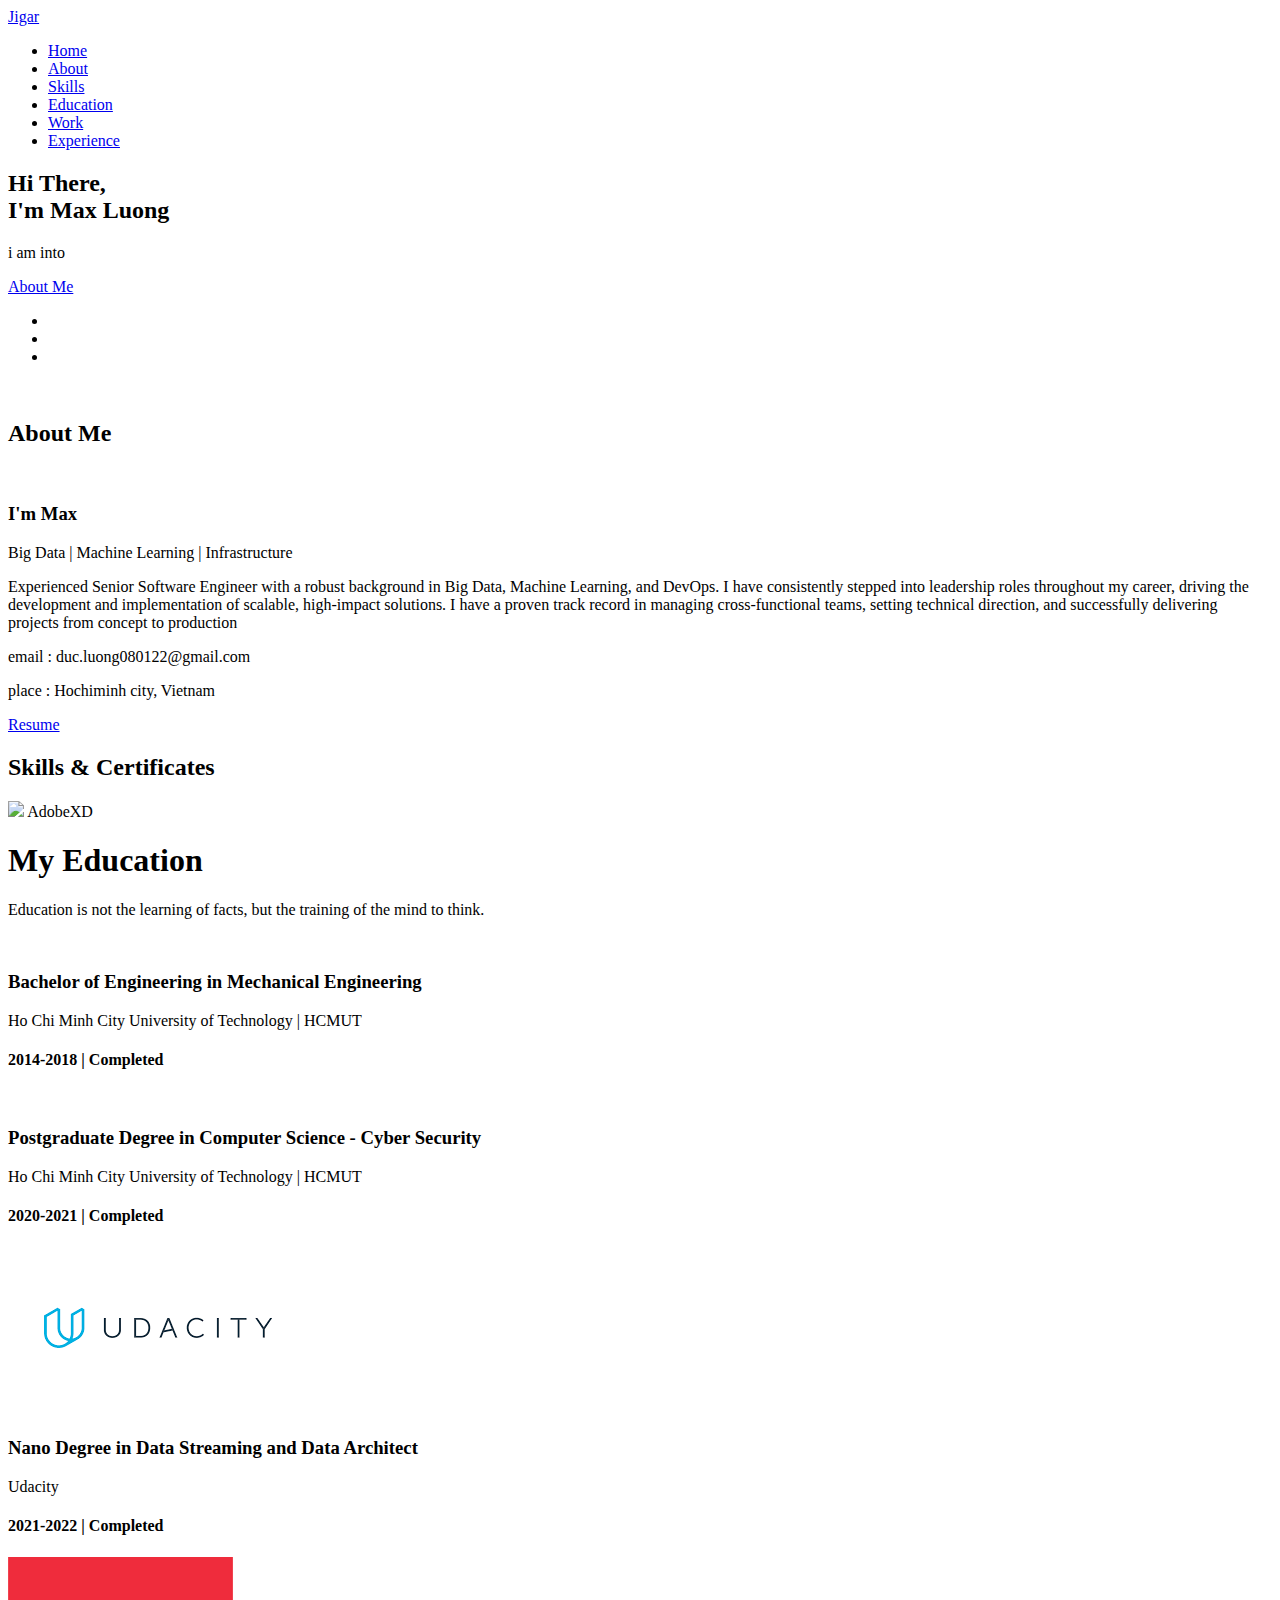
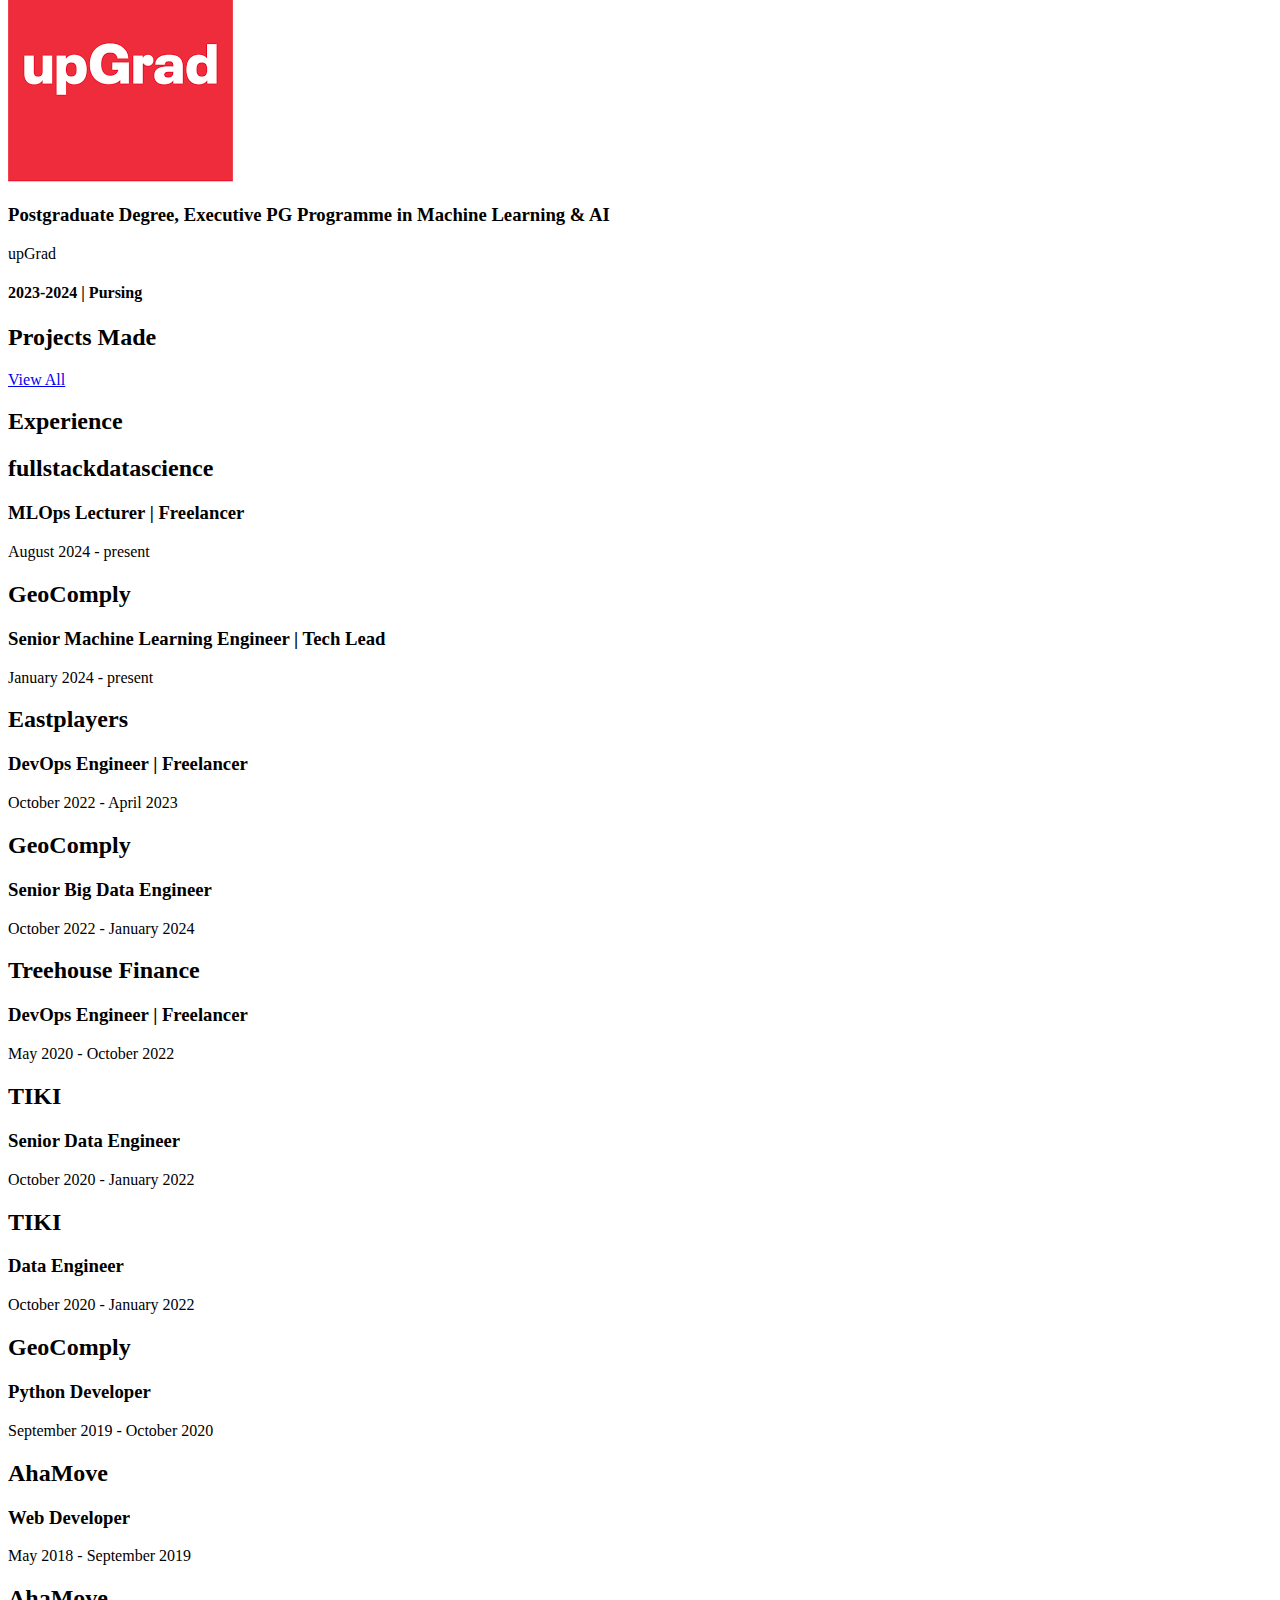
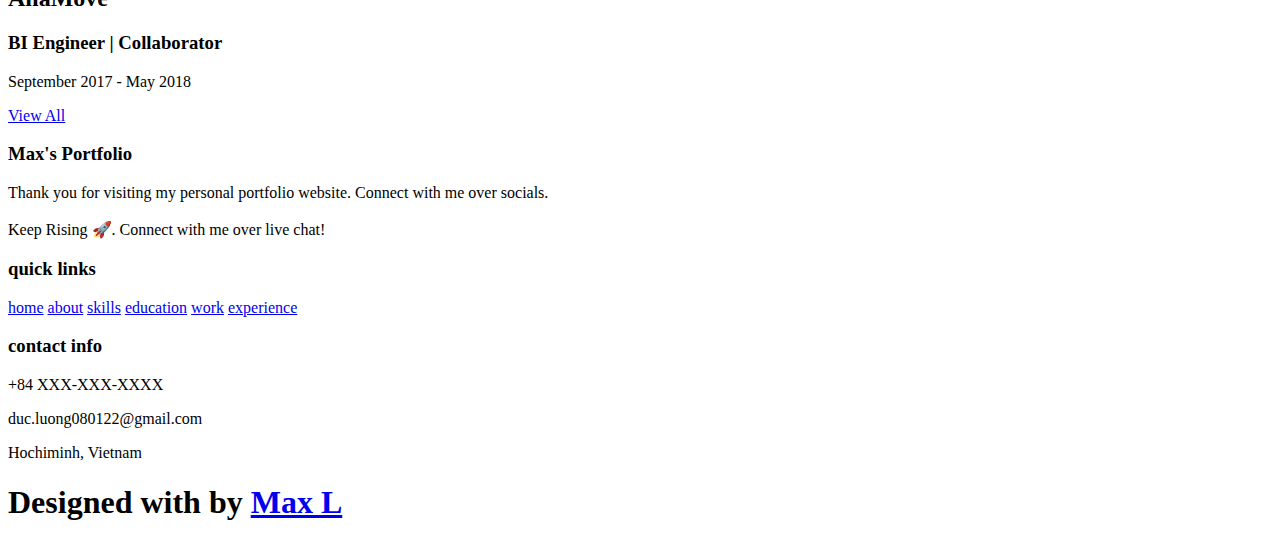
==== index.html @ b05d60e7 "updated projects" ====
<!DOCTYPE html>
<html lang="en">
<head>
    <meta charset="UTF-8">
    <meta http-equiv="X-UA-Compatible" content="IE=edge">
    <meta name="viewport" content="width=device-width, initial-scale=1.0">
    <meta name="keywords" content="max sable, portfolio, max, big data, personal portfolio lifecodes, portfolio design, portfolio website, personal portfolio" />
    <meta name="description" content="Welcome to Max's Portfolio. Senior/Technical Lead in Big Data, Machine Learning and DevOps" />
    <!-- Custom CSS -->
    <link rel="stylesheet" href="./assets/css/style.css">
    <!-- Font Awesome -->
    <link rel="stylesheet" href="https://cdnjs.cloudflare.com/ajax/libs/font-awesome/5.15.3/css/all.min.css" integrity="sha512-iBBXm8fW90+nuLcSKlbmrPcLa0OT92xO1BIsZ+ywDWZCvqsWgccV3gFoRBv0z+8dLJgyAHIhR35VZc2oM/gI1w==" crossorigin="anonymous" referrerpolicy="no-referrer" />
    <!-- Favicon -->
    <link id='favicon' rel="shortcut icon" href="./assets/images/favicon.png" type="image/x-png">
    <title>Portfolio | Duc Luong (Max)</title>
</head>
<body oncontextmenu="return false">

<!-- pre loader -->
<!-- <div class="loader-container">
  <img draggable="false" src="./assets/images/preloader.gif" alt="">
</div> -->

<!-- navbar starts -->
<header>
        <a href="/" class="logo"><i class="fab fa-node-js"></i> Jigar</a>

        <div id="menu" class="fas fa-bars"></div>
        <nav class="navbar">
            <ul>
            <li><a class="active" href="#home">Home</a></li>
            <li><a href="#about">About</a></li>
            <li><a href="#skills">Skills</a></li>
            <li><a href="#education">Education</a></li>
            <li><a href="#work">Work</a></li>
            <!-- <li><a href="#work">Life</a></li> -->
            <li><a href="#experience">Experience</a></li>
            <!-- <li><a href="#contact">Contact</a></li> -->
            </ul>
        </nav>
</header>
<!-- navbar ends -->


<!-- hero section starts -->
<section class="home" id="home">
    <div id="particles-js"></div>

    <div class="content">
    <h2>Hi There,<br/> I'm Max <span>Luong</span></h2>
    <p>i am into <span class="typing-text"></span></p>
    <a href="#about" class="btn"><span>About Me</span>
      <i class="fas fa-arrow-circle-down"></i>
    </a>
    <div class="socials">
        <ul class="social-icons">
          <li><a class="linkedin" aria-label="LinkedIn" href="https://www.linkedin.com/in/max-luong/" target="_blank"><i class="fab fa-linkedin"></i></a></li> 
          <li><a class="github" aria-label="GitHub" href="https://github.com/irish-luong" target="_blank"><i class="fab fa-github"></i></a></li>
          <li><a class="telegram" aria-label="Telegram" href="https://t.me/duclmq" target="_blank"><i class="fab fa-telegram-plane"></i></a></li>
        </ul>
      </div>
    </div>
<div class="image">
    <img draggable="false" class="tilt" src="./assets/images/hero.webp" alt="">
</div>
</section>
<!-- hero section ends -->


<!-- about section starts -->
<section class="about" id="about">
    <h2 class="heading"><i class="fas fa-user-alt"></i> About <span>Me</span></h2>
    
    <div class="row">

    <div class="image">
        <img draggable="true" class="tilt" src="./assets/images/profile.jpg" alt="">
    </div>
    <div class="content">
        <h3>I'm Max</h3>
        <span class="tag">Big Data | Machine Learning | Infrastructure</span>
        
        <p>Experienced Senior Software Engineer with a robust background in Big Data, Machine Learning, and DevOps. 
          I have consistently stepped into leadership roles throughout my career, driving the development and implementation of scalable, 
          high-impact solutions. I have a proven track record in managing cross-functional teams, 
          setting technical direction, and successfully delivering projects from concept to production </p>
        <div class="box-container">
            <!-- <div class="box">
              <p><span> age: </span> 20</p>
              <p><span> phone : </span> +91 XXX-XXX-XXXX</p>
            </div> -->
            <div class="box">
              <p><span> email : </span> duc.luong080122@gmail.com</p>
              <p><span> place : </span> Hochiminh city, Vietnam</p>
            </div>
        </div>
        
        <div class="resumebtn">
            <a href="https://drive.google.com/file/d/1rZiXl562q7aVyk1kJ2nO85YBAq8ixTiw/view" target="_blank" class="btn"><span>Resume</span>
                <i class="fas fa-chevron-right"></i>
            </a>
        </div>

    </div>
    </div>
</section>
<!-- about section ends -->

<!-- skills section starts -->
<section class="skills" id="skills">

    <h2 class="heading"><i class="fas fa-laptop-code"></i> Skills & <span>Certificates</span></h2>

    <div class="container">
          <div class="row" id="skillsContainer">

            <div class="bar">
              <div class="info">
                <img src="https://img.icons8.com/?size=100&id=44442&format=png&color=000000"/>
                <span>AdobeXD</span>
              </div>
            </div>

      </div>
</div>
</section>
<!-- skills section ends -->


<!-- education section starts -->
<section class="education" id="education">

  <h1 class="heading"><i class="fas fa-graduation-cap"></i> My <span>Education</span></h1>

    <p class="qoute">Education is not the learning of facts, but the training of the mind to think.</p>

    <div class="box-container">

    <div class="box">
        <div class="image">
        <img draggable="false" src="./assets/images/educat/hcmut.jpg" alt="">
        </div>
        <div class="content">
        <h3>Bachelor of Engineering in Mechanical Engineering</h3>
        <p>Ho Chi Minh City University of Technology | HCMUT</p>
        <h4>2014-2018 | Completed</h4>
        </div>
    </div>

    <div class="box">
      <div class="image">
      <img draggable="false" src="./assets/images/educat/hcmut.jpg" alt="">
      </div>
      <div class="content">
      <h3>Postgraduate Degree in Computer Science - Cyber Security</h3>
      <p>Ho Chi Minh City University of Technology | HCMUT</p>
      <h4>2020-2021 | Completed</h4>
      </div>
    </div>

    <div class="box">
      <div class="image">
      <img draggable="false" src="./assets/images/educat/udacity.png" alt="">
      </div>
      <div class="content">
      <h3>Nano Degree in Data Streaming and Data Architect</h3>
      <p> Udacity</p>
      <h4>2021-2022 | Completed</h4>
      </div>
    </div>

    <div class="box">
      <div class="image">
      <img draggable="false" src="./assets/images/educat/upgrad.png" alt="">
      </div>
      <div class="content">
      <h3>Postgraduate Degree, Executive PG Programme in Machine Learning & AI</h3>
      <p>upGrad</p>
      <h4>2023-2024 | Pursing</h4>
      </div>
    </div>

</div>
</section>
<!-- education section ends -->


<!-- work project section starts -->
<section class="work" id="work">

  <h2 class="heading"><i class="fas fa-laptop-code"></i> Projects <span>Made</span></h2>

  <div class="box-container">

    <!-- <div class="box tilt">
      <img draggable="false" src="./assets/images/projects/portfolio1.PNG" alt="" />
      <div class="content">
        <div class="tag">
        <h3>Portfolio Website</h3>
        </div>
        <div class="desc">
          <p>Personal portfolio website. Don't need much info about it, just scroll down. You're here only!</p>
          <div class="btns">
            <a href="#" class="btn" target="_blank"><i class="fas fa-eye"></i> View</a>
            <a href="https://github.com/jigar-sable/Portfolio-Website" class="btn" target="_blank">Code <i class="fas fa-code"></i></a>
          </div>
        </div>
      </div>
    </div> -->

</div>

<div class="viewall">
  <a href="/projects" class="btn"><span>View All</span>
    <i class="fas fa-arrow-right"></i>
</a>
</div>

</section>
<!-- work project section ends -->

<!-- experience section starts -->
<section class="experience" id="experience">

  <h2 class="heading"><i class="fas fa-briefcase"></i> Experience </h2>

  <div class="timeline">

    <div class="container right">
       
      <div class="content">
        <div class="tag">
          <h2>fullstackdatascience</h2>
        </div>
        <div class="desc">
            <h3>MLOps Lecturer | Freelancer</h3>
            <p>August 2024 - present</p>
        </div>
        <div class="tag">
          <h2>GeoComply</h2>
        </div>
        <div class="desc">
            <h3>Senior Machine Learning Engineer | Tech Lead</h3>
            <p>January 2024 - present</p>
        </div>
      </div>
    </div>

    <div class="container left">
      <div class="content">
        <div class="tag">
          <h2>Eastplayers</h2>
        </div>
        <div class="desc">
            <h3>DevOps Engineer | Freelancer</h3>
            <p>October 2022 - April 2023</p>
        </div>
        <div class="tag">
          <h2>GeoComply</h2>
        </div>
        <div class="desc">
            <h3>Senior Big Data Engineer</h3>
            <p>October 2022 - January 2024</p>
        </div>
      </div>
    </div>

    <div class="container right">
      <div class="content">
        <div class="tag">
          <h2>Treehouse Finance</h2>
        </div>
        <div class="desc">
            <h3>DevOps Engineer | Freelancer</h3>
            <p>May 2020 - October 2022</p>
        </div>
        <div class="tag">
          <h2>TIKI</h2>
        </div>
        <div class="desc">
            <h3>Senior Data Engineer</h3>
            <p>October 2020 - January 2022</p>
        </div>
      </div>
    </div>

    <div class="container right">
      <div class="content">
        <div class="tag">
          <h2>TIKI</h2>
        </div>
        <div class="desc">
            <h3>Data Engineer</h3>
            <p>October 2020 - January 2022</p>
        </div>
      </div>
    </div>

    <div class="container left">
      <div class="content">
        <div class="tag">
          <h2>GeoComply</h2>
        </div>
        <div class="desc">
            <h3>Python Developer</h3>
            <p>September 2019 - October 2020</p>
        </div>
      </div>
    </div>

    <div class="container right">
      <div class="content">
        <div class="tag">
          <h2>AhaMove</h2>
        </div>
        <div class="desc">
            <h3>Web Developer</h3>
            <p>May 2018 - September 2019</p>
        </div>
      </div>
    </div>

    <div class="container left">
      <div class="content">
        <div class="tag">
          <h2>AhaMove</h2>
        </div>
        <div class="desc">
            <h3>BI Engineer | Collaborator</h3>
            <p>September 2017 - May 2018</p>
        </div>
      </div>
    </div>
  </div>

  <div class="morebtn">
    <a href="https://www.linkedin.com/in/max-luong/details/experience/" class="btn"><span>View All</span>
      <i class="fas fa-arrow-right"></i>
  </a>
  </div>

</div>

</section>
<!-- experience section ends -->

<!-- contact section starts -->
<!-- <section class="contact" id="contact">
  
  <h2 class="heading"><i class="fas fa-headset"></i> Get in <span>Touch</span></h2>

  <div class="container">
    <div class="content">
      <div class="image-box">
        <img draggable="false" src="./assets/images/contact1.png" alt="">
      </div>
    <form id="contact-form">
      
      <div class="form-group">
        <div class="field">
          <input type="text" name="name" placeholder="Name" required>
          <i class='fas fa-user'></i>
        </div>
        <div class="field">
          <input type="text" name="email" placeholder="Email" required>
          <i class='fas fa-envelope'></i>
        </div>
        <div class="field">
          <input type="text" name="phone" placeholder="Phone">
          <i class='fas fa-phone-alt'></i>
        </div>
        <div class="message">
        <textarea placeholder="Message" name="message" required></textarea>
        <i class="fas fa-comment-dots"></i>
        </div>
        </div>
      <div class="button-area">
        <button type="submit">
          Submit <i class="fa fa-paper-plane"></i></button>
      </div>
    </form>
  </div>
  </div>
</section> -->
<!-- contact section ends -->


<!-- footer section starts -->
<section class="footer">

  <div class="box-container">

      <div class="box">
          <h3>Max's Portfolio</h3>
          <p>Thank you for visiting my personal portfolio website. Connect with me over socials. <br/> <br/> Keep Rising 🚀. Connect with me over live chat!</p>
      </div>

      <div class="box">
          <h3>quick links</h3>
          <a href="#home"><i class="fas fa-chevron-circle-right"></i> home</a>
          <a href="#about"><i class="fas fa-chevron-circle-right"></i> about</a>
          <a href="#skills"><i class="fas fa-chevron-circle-right"></i> skills</a>
          <a href="#education"><i class="fas fa-chevron-circle-right"></i> education</a>
          <a href="#work"><i class="fas fa-chevron-circle-right"></i> work</a>
          <a href="#experience"><i class="fas fa-chevron-circle-right"></i> experience</a>
      </div>
      <div class="box">
          <h3>contact info</h3>
          <p> <i class="fas fa-phone"></i>+84 XXX-XXX-XXXX</p>
          <p> <i class="fas fa-envelope"></i>duc.luong080122@gmail.com</p>
          <p> <i class="fas fa-map-marked-alt"></i>Hochiminh, Vietnam</p>
          <div class="share">

              <a href="https://www.linkedin.com/in/max-luong/" class="fab fa-linkedin" aria-label="LinkedIn" target="_blank"></a>
              <a href="https://github.com/irish-luong" class="fab fa-github" aria-label="GitHub" target="_blank"></a>
              <a href="mailto:duc.luong080122@gmail.com" class="fas fa-envelope" aria-label="Mail" target="_blank"></a>
              <a href="https://t.me/duclmq" class="fab fa-telegram-plane" aria-label="Telegram" target="_blank"></a>
          </div>
      </div>
  </div>

  <h1 class="credit">Designed with <i class="fa fa-heart pulse"></i> by <a href="https://www.linkedin.com/in/jigar-sable"> Max L</a></h1>

</section>
<!-- footer section ends -->


<!-- scroll top btn -->
<a href="#home" aria-label="ScrollTop" class="fas fa-angle-up" id="scroll-top"></a>
<!-- scroll back to top -->


<!-- ==== ALL MAJOR JAVASCRIPT CDNS STARTS ==== -->
<!-- jquery cdn -->
<script src="https://cdnjs.cloudflare.com/ajax/libs/jquery/3.6.0/jquery.min.js" integrity="sha512-894YE6QWD5I59HgZOGReFYm4dnWc1Qt5NtvYSaNcOP+u1T9qYdvdihz0PPSiiqn/+/3e7Jo4EaG7TubfWGUrMQ==" crossorigin="anonymous" referrerpolicy="no-referrer"></script>

<!-- typed.js cdn -->
<script src="https://cdnjs.cloudflare.com/ajax/libs/typed.js/2.0.5/typed.min.js" integrity="sha512-1KbKusm/hAtkX5FScVR5G36wodIMnVd/aP04af06iyQTkD17szAMGNmxfNH+tEuFp3Og/P5G32L1qEC47CZbUQ==" crossorigin="anonymous" referrerpolicy="no-referrer"></script>

<!-- particle.js links -->
<script src="./assets/js/particles.min.js"></script>
<script src="./assets/js/app.js"></script>

<!-- vanilla tilt.js links -->
<script src="https://cdnjs.cloudflare.com/ajax/libs/vanilla-tilt/1.7.0/vanilla-tilt.min.js" integrity="sha512-SttpKhJqONuBVxbRcuH0wezjuX+BoFoli0yPsnrAADcHsQMW8rkR84ItFHGIkPvhnlRnE2FaifDOUw+EltbuHg==" crossorigin="anonymous" referrerpolicy="no-referrer"></script>

<!-- scroll reveal anim -->
<script src="https://unpkg.com/scrollreveal"></script>

<script
      type="text/javascript"
      src="https://cdn.jsdelivr.net/npm/emailjs-com@3/dist/email.min.js"
    ></script>

<!-- ==== ALL MAJOR JAVASCRIPT CDNS ENDS ==== -->

<script src="./assets/js/script.js"></script>

</body>
</html>
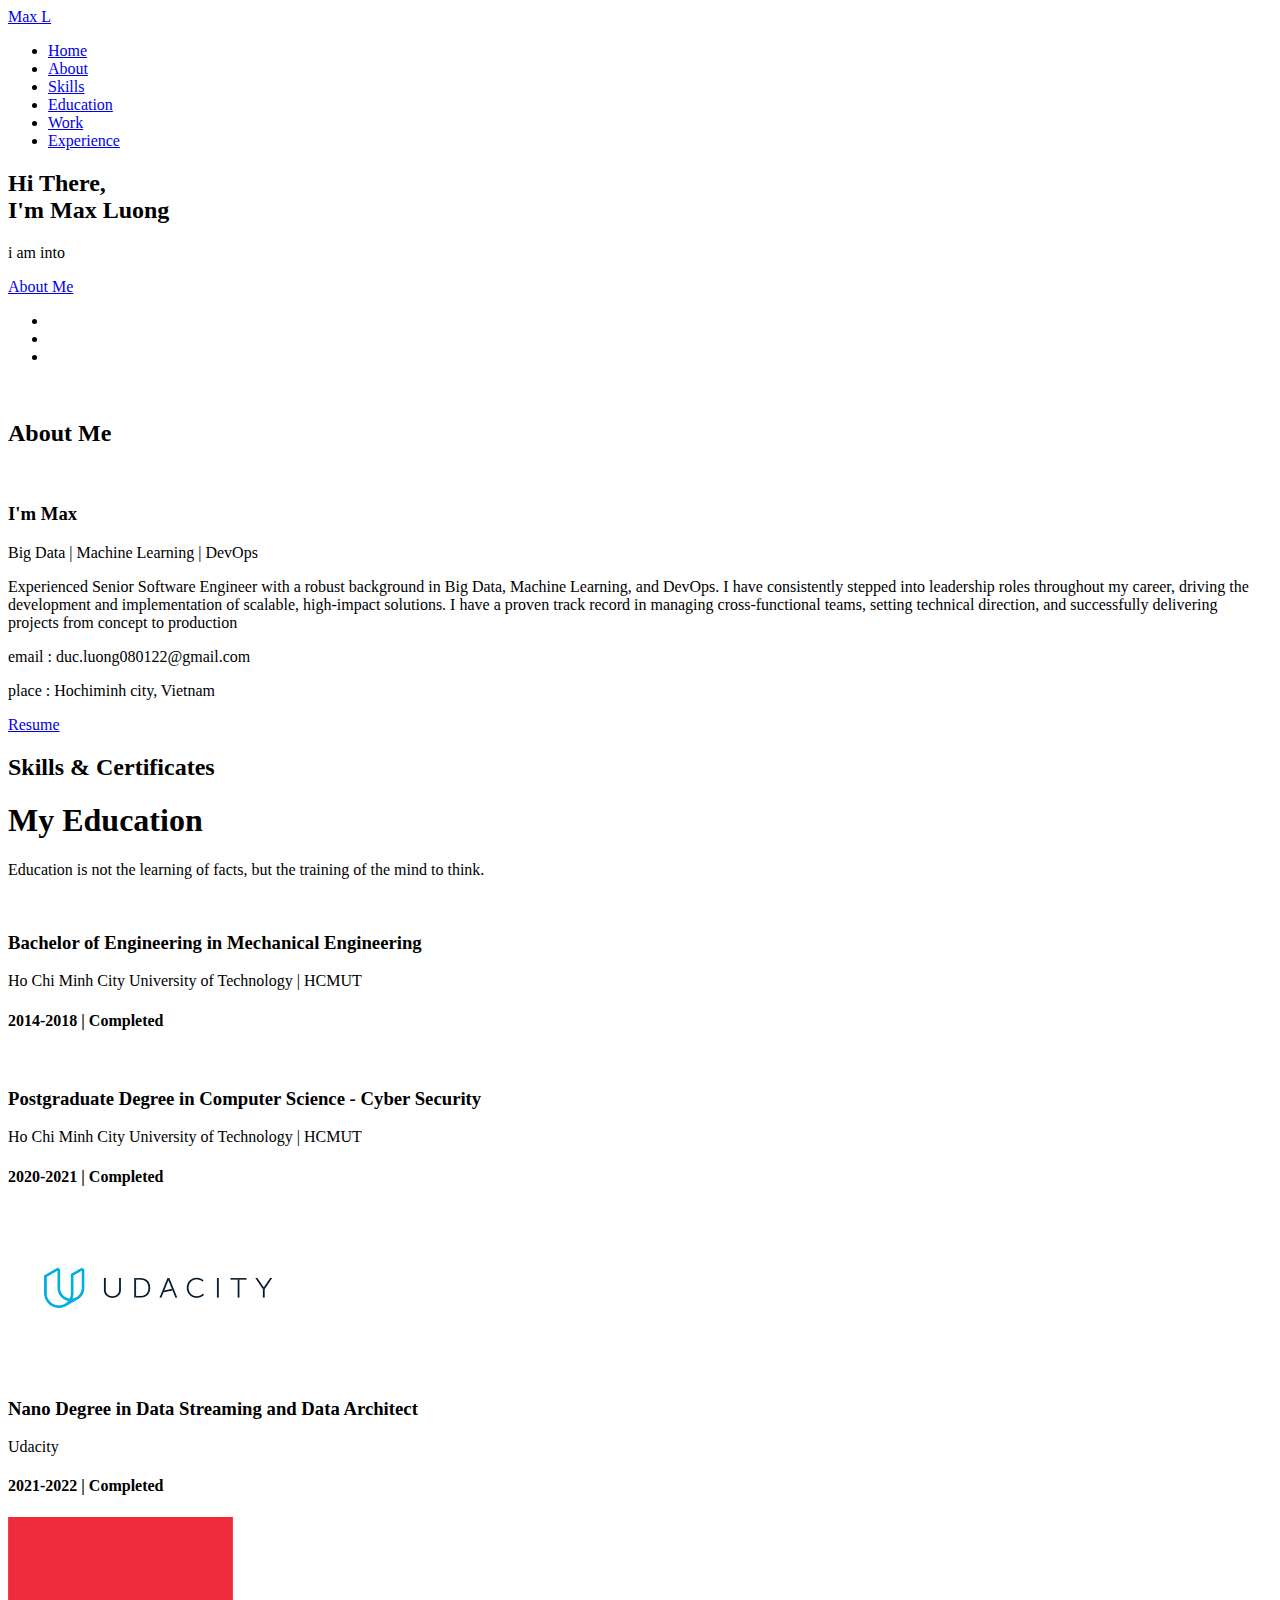
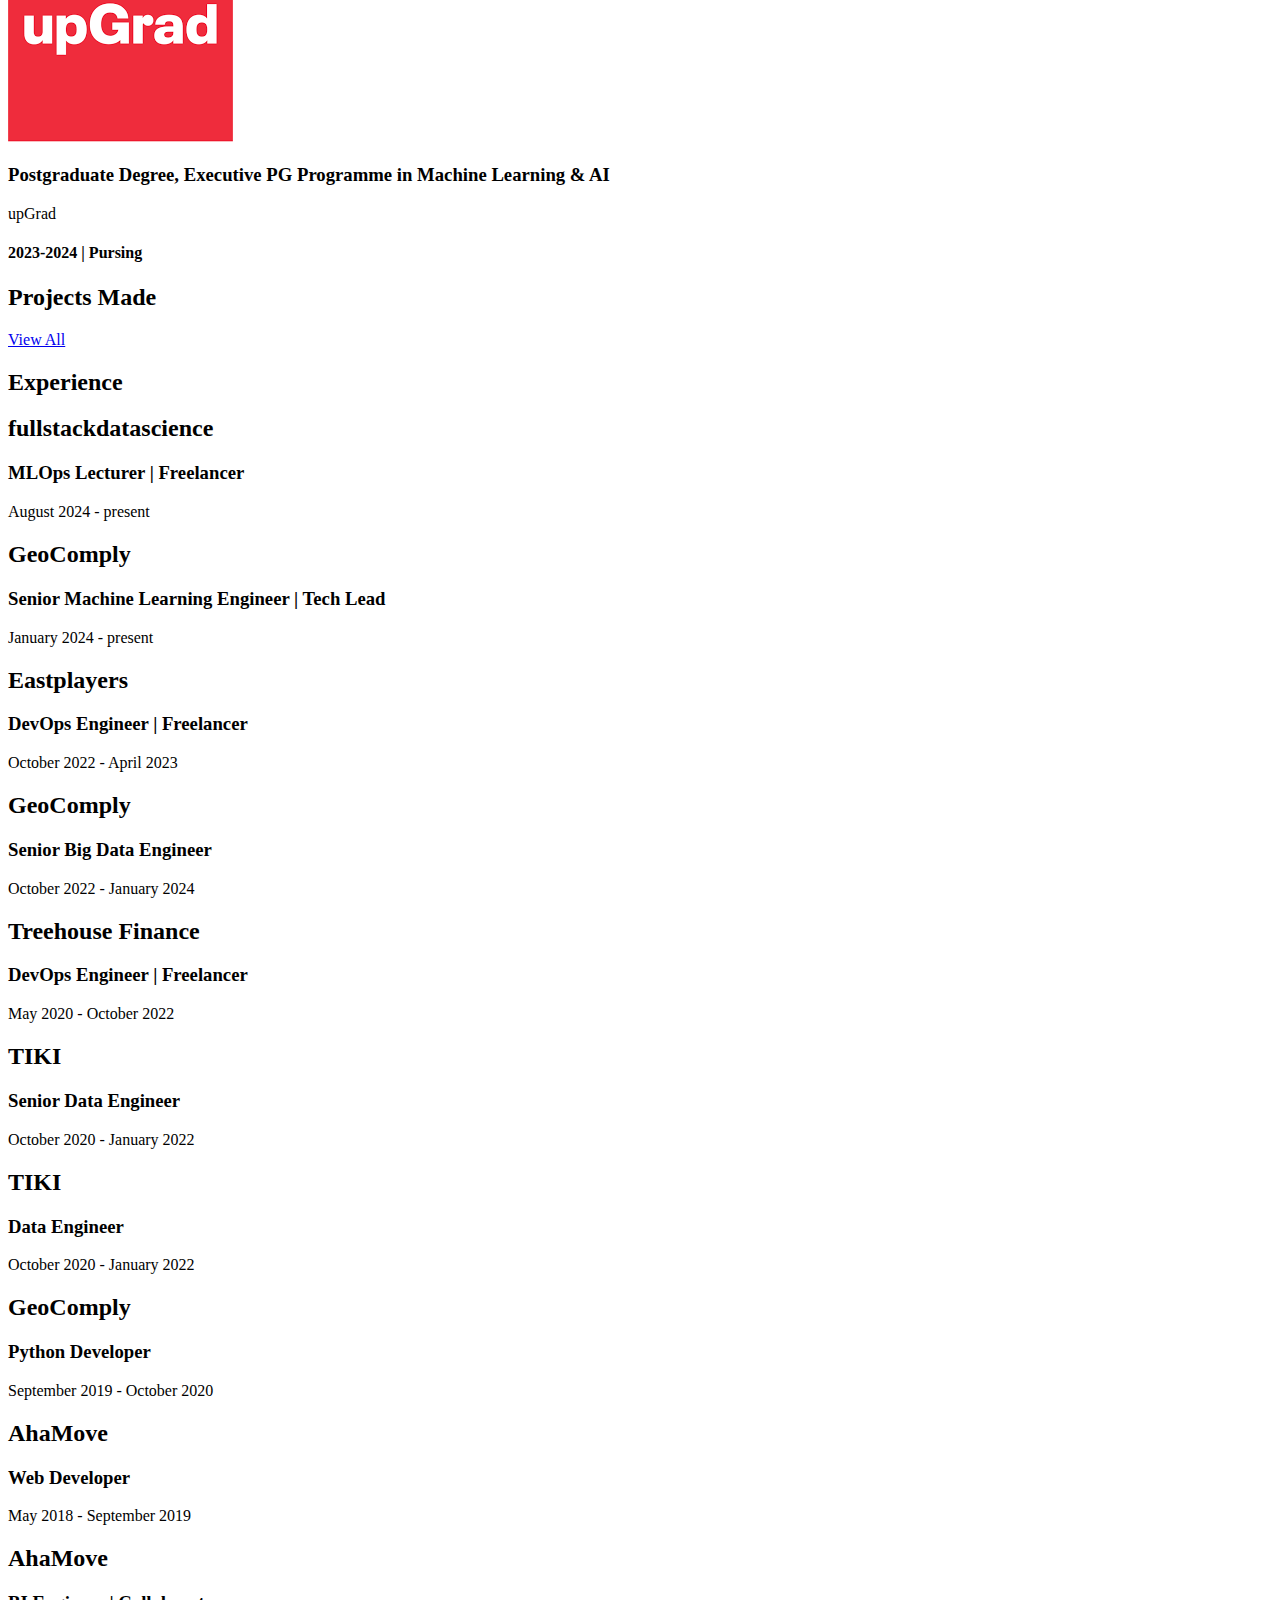
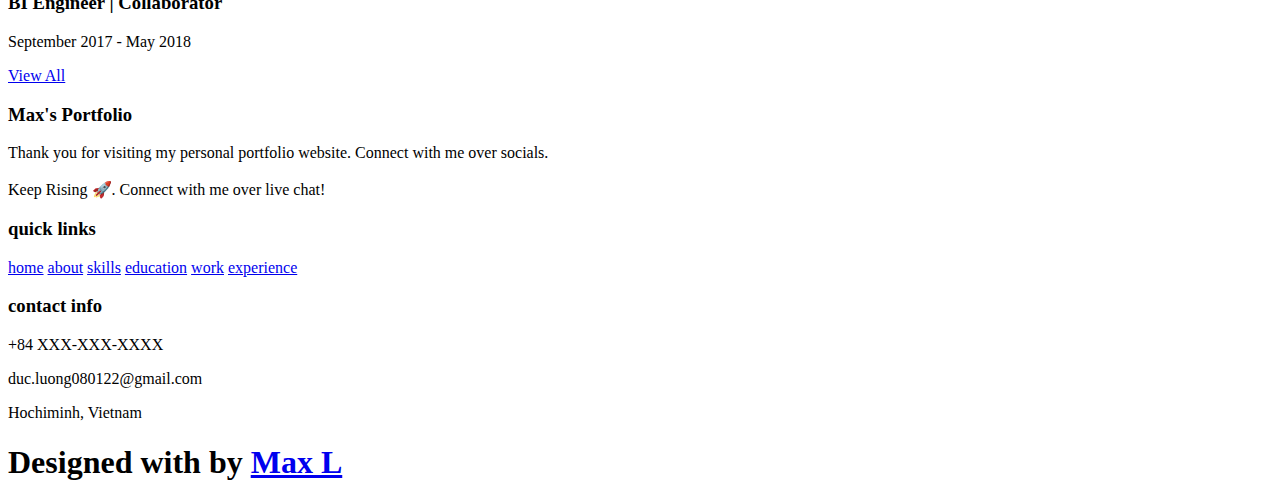
==== commit 0495173e: "added images" ====
--- a/index.html
+++ b/index.html
@@ -23,7 +23,7 @@
 
 <!-- navbar starts -->
 <header>
-        <a href="/" class="logo"><i class="fab fa-node-js"></i> Jigar</a>
+        <a href="/" class="logo"><i class="fab fa-node-js"></i> Max L</a>
 
         <div id="menu" class="fas fa-bars"></div>
         <nav class="navbar">
@@ -78,7 +78,7 @@
     </div>
     <div class="content">
         <h3>I'm Max</h3>
-        <span class="tag">Big Data | Machine Learning | Infrastructure</span>
+        <span class="tag">Big Data | Machine Learning | DevOps</span>
         
         <p>Experienced Senior Software Engineer with a robust background in Big Data, Machine Learning, and DevOps. 
           I have consistently stepped into leadership roles throughout my career, driving the development and implementation of scalable, 
@@ -96,7 +96,7 @@
         </div>
         
         <div class="resumebtn">
-            <a href="https://drive.google.com/file/d/1rZiXl562q7aVyk1kJ2nO85YBAq8ixTiw/view" target="_blank" class="btn"><span>Resume</span>
+            <a href="https://www.linkedin.com/in/max-luong" target="_blank" class="btn"><span>Resume</span>
                 <i class="fas fa-chevron-right"></i>
             </a>
         </div>
@@ -111,7 +111,7 @@
 
     <h2 class="heading"><i class="fas fa-laptop-code"></i> Skills & <span>Certificates</span></h2>
 
-    <div class="container">
+    <!-- <div class="container">
           <div class="row" id="skillsContainer">
 
             <div class="bar">
@@ -121,7 +121,7 @@
               </div>
             </div>
 
-      </div>
+      </div> -->
 </div>
 </section>
 <!-- skills section ends -->
@@ -419,7 +419,7 @@
       </div>
   </div>
 
-  <h1 class="credit">Designed with <i class="fa fa-heart pulse"></i> by <a href="https://www.linkedin.com/in/jigar-sable"> Max L</a></h1>
+  <h1 class="credit">Designed with <i class="fa fa-heart pulse"></i> by <a href="https://www.linkedin.com/in/max-luong/"> Max L</a></h1>
 
 </section>
 <!-- footer section ends -->
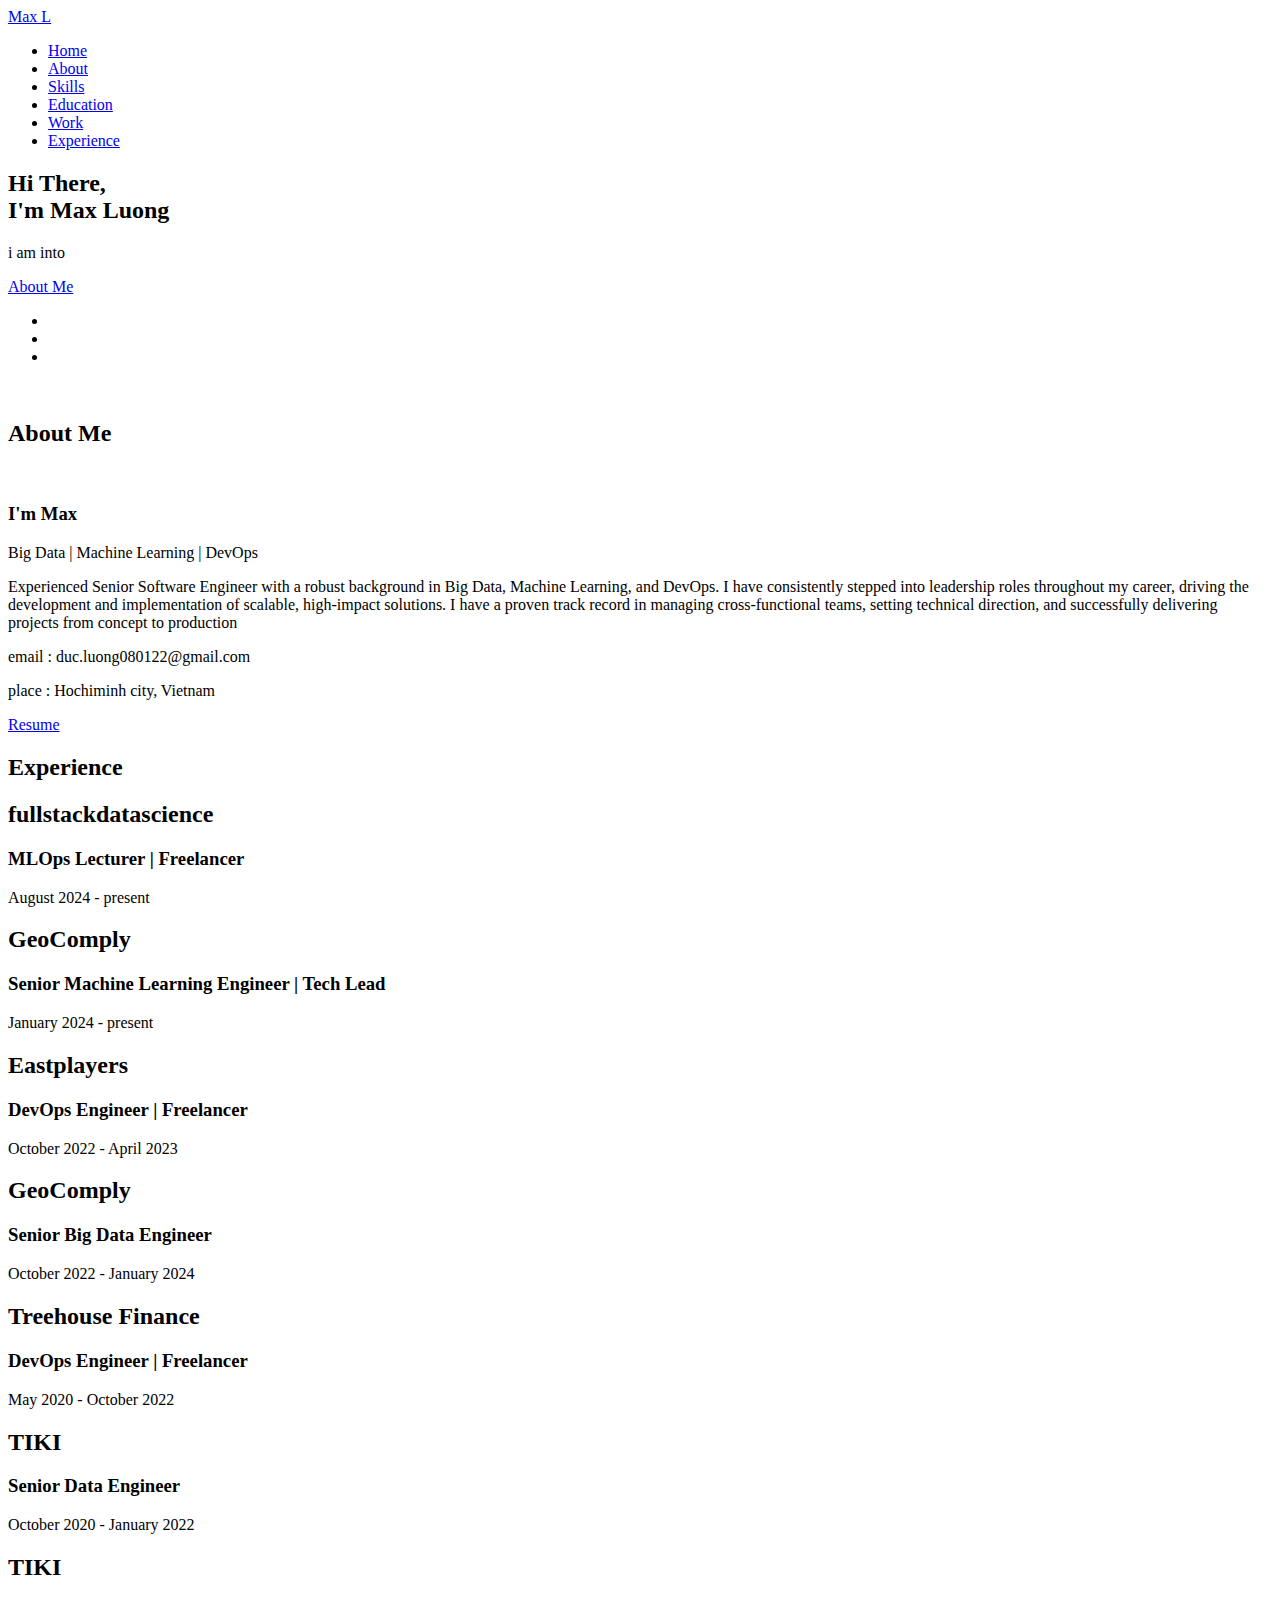
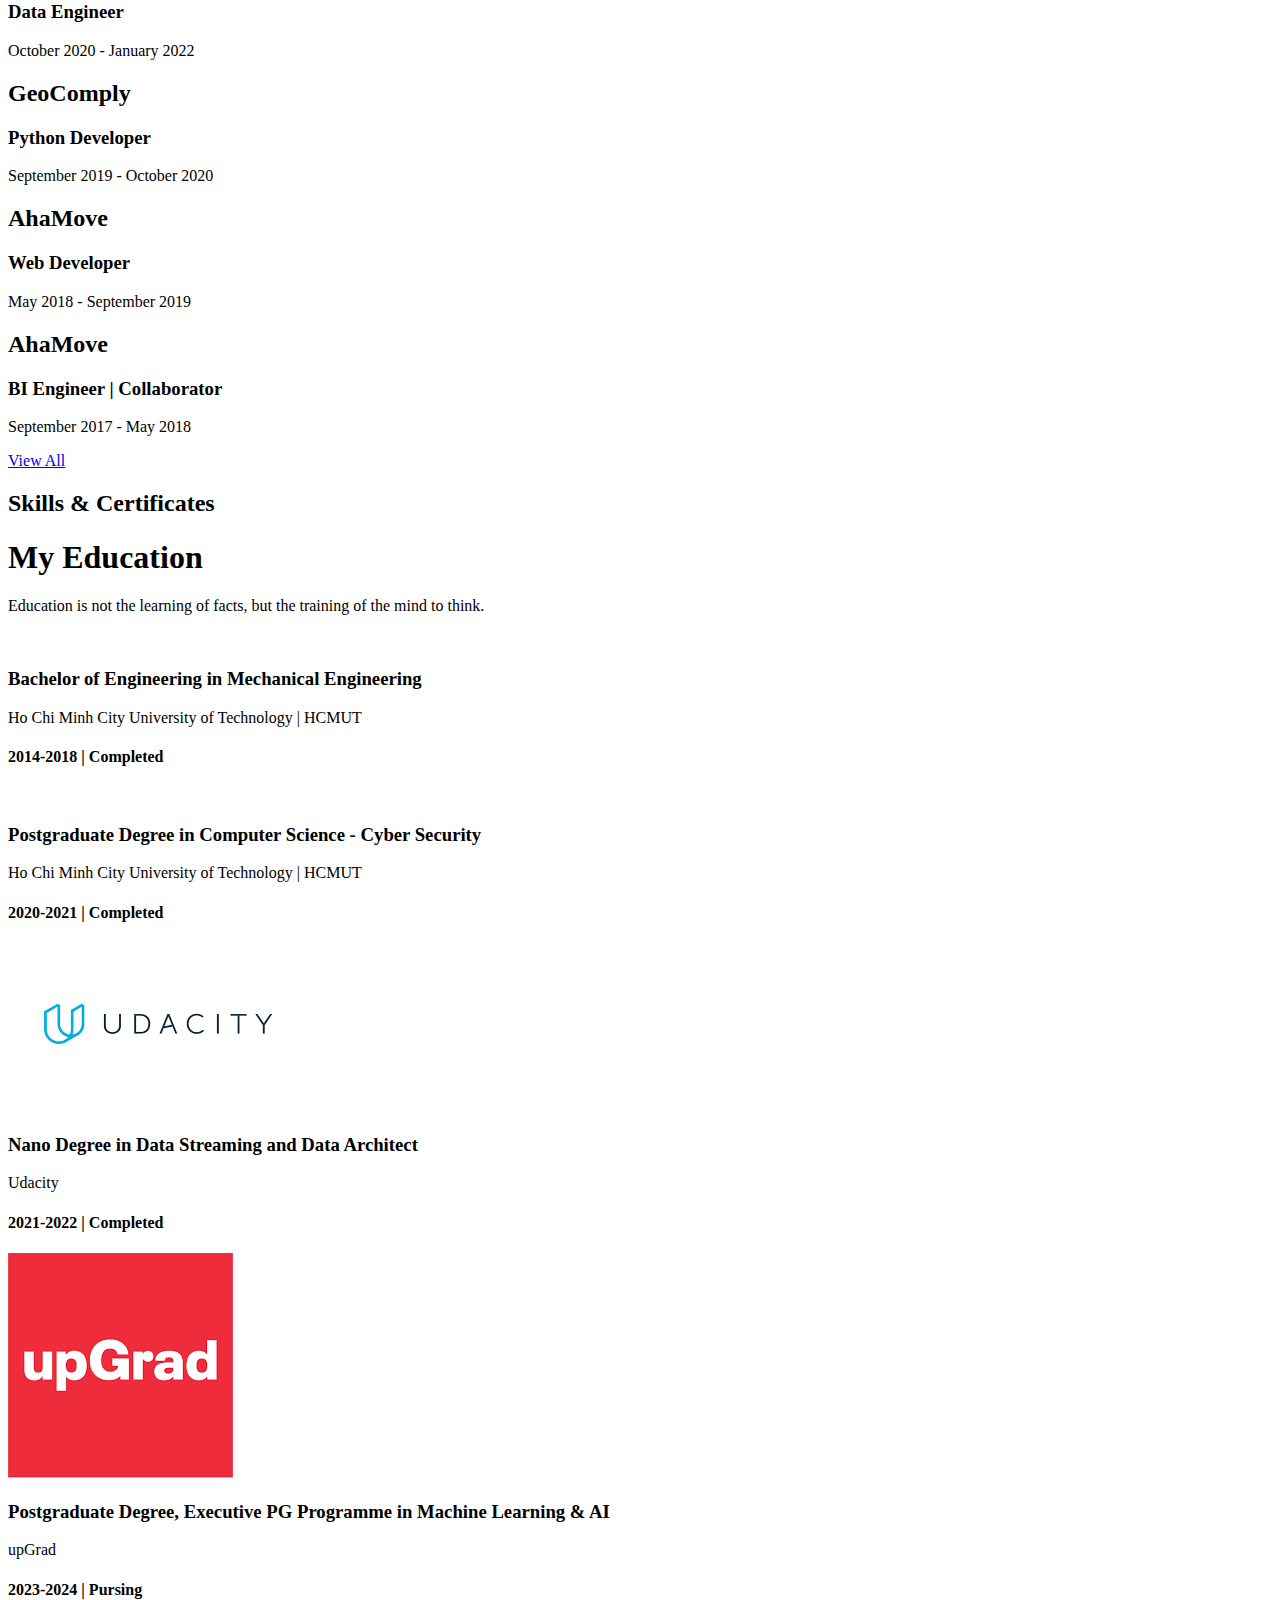
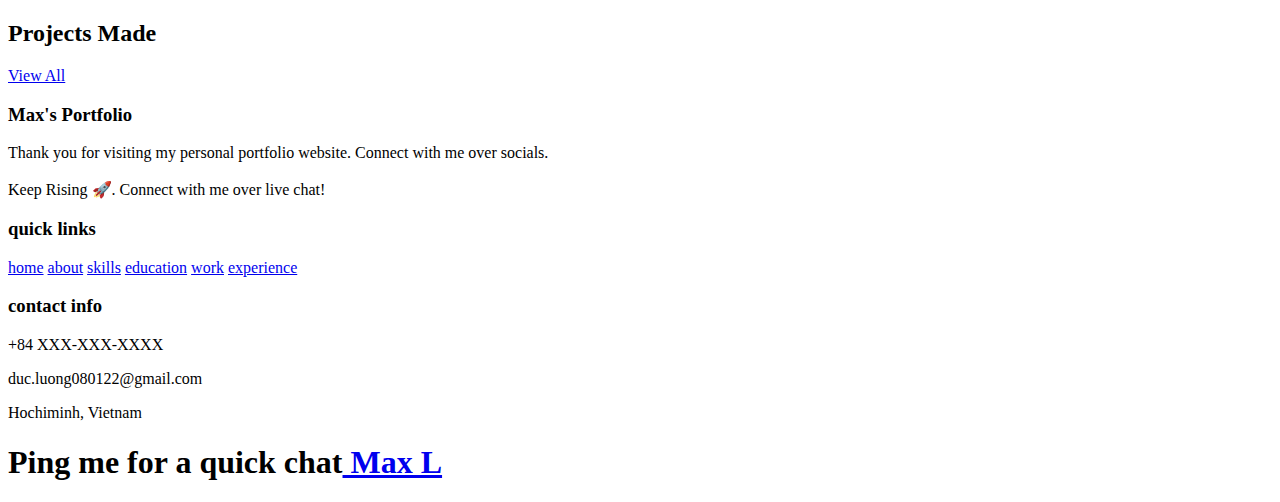
==== commit 86aaa683: "Added projects" ====
--- a/index.html
+++ b/index.html
@@ -23,7 +23,7 @@
 
 <!-- navbar starts -->
 <header>
-        <a href="/" class="logo"><i class="fab fa-node-js"></i> Max L</a>
+        <a href="/" class="logo"><i class="fab fa-python"></i> Max L</a>
 
         <div id="menu" class="fas fa-bars"></div>
         <nav class="navbar">
@@ -106,22 +106,149 @@
 </section>
 <!-- about section ends -->
 
+<!-- work project section ends -->
+
+<!-- experience section starts -->
+<section class="experience" id="experience">
+
+  <h2 class="heading"><i class="fas fa-briefcase"></i> Experience </h2>
+
+  <div class="timeline">
+
+    <div class="container right">
+       
+      <div class="content">
+        <div class="tag">
+          <h2>fullstackdatascience</h2>
+        </div>
+        <div class="desc">
+            <h3>MLOps Lecturer | Freelancer</h3>
+            <p>August 2024 - present</p>
+        </div>
+        <div class="tag">
+          <h2>GeoComply</h2>
+        </div>
+        <div class="desc">
+            <h3>Senior Machine Learning Engineer | Tech Lead</h3>
+            <p>January 2024 - present</p>
+        </div>
+      </div>
+    </div>
+
+    <div class="container left">
+      <div class="content">
+        <div class="tag">
+          <h2>Eastplayers</h2>
+        </div>
+        <div class="desc">
+            <h3>DevOps Engineer | Freelancer</h3>
+            <p>October 2022 - April 2023</p>
+        </div>
+        <div class="tag">
+          <h2>GeoComply</h2>
+        </div>
+        <div class="desc">
+            <h3>Senior Big Data Engineer</h3>
+            <p>October 2022 - January 2024</p>
+        </div>
+      </div>
+    </div>
+
+    <div class="container right">
+      <div class="content">
+        <div class="tag">
+          <h2>Treehouse Finance</h2>
+        </div>
+        <div class="desc">
+            <h3>DevOps Engineer | Freelancer</h3>
+            <p>May 2020 - October 2022</p>
+        </div>
+        <div class="tag">
+          <h2>TIKI</h2>
+        </div>
+        <div class="desc">
+            <h3>Senior Data Engineer</h3>
+            <p>October 2020 - January 2022</p>
+        </div>
+      </div>
+    </div>
+
+    <div class="container right">
+      <div class="content">
+        <div class="tag">
+          <h2>TIKI</h2>
+        </div>
+        <div class="desc">
+            <h3>Data Engineer</h3>
+            <p>October 2020 - January 2022</p>
+        </div>
+      </div>
+    </div>
+
+    <div class="container left">
+      <div class="content">
+        <div class="tag">
+          <h2>GeoComply</h2>
+        </div>
+        <div class="desc">
+            <h3>Python Developer</h3>
+            <p>September 2019 - October 2020</p>
+        </div>
+      </div>
+    </div>
+
+    <div class="container right">
+      <div class="content">
+        <div class="tag">
+          <h2>AhaMove</h2>
+        </div>
+        <div class="desc">
+            <h3>Web Developer</h3>
+            <p>May 2018 - September 2019</p>
+        </div>
+      </div>
+    </div>
+
+    <div class="container left">
+      <div class="content">
+        <div class="tag">
+          <h2>AhaMove</h2>
+        </div>
+        <div class="desc">
+            <h3>BI Engineer | Collaborator</h3>
+            <p>September 2017 - May 2018</p>
+        </div>
+      </div>
+    </div>
+  </div>
+
+  <div class="morebtn">
+    <a href="https://www.linkedin.com/in/max-luong/details/experience/" class="btn"><span>View All</span>
+      <i class="fas fa-arrow-right"></i>
+  </a>
+  </div>
+
+</div>
+
+</section>
+<!-- experience section ends -->
+
 <!-- skills section starts -->
 <section class="skills" id="skills">
 
     <h2 class="heading"><i class="fas fa-laptop-code"></i> Skills & <span>Certificates</span></h2>
 
-    <!-- <div class="container">
+    <div class="container">
           <div class="row" id="skillsContainer">
 
-            <div class="bar">
+            <!-- <div class="bar">
               <div class="info">
                 <img src="https://img.icons8.com/?size=100&id=44442&format=png&color=000000"/>
                 <span>AdobeXD</span>
               </div>
-            </div>
-
-      </div> -->
+            </div> -->
+
+      </div>
 </div>
 </section>
 <!-- skills section ends -->
@@ -136,51 +263,51 @@
 
     <div class="box-container">
 
-    <div class="box">
+      <div class="box">
+          <div class="image">
+          <img draggable="false" src="./assets/images/educat/hcmut.jpg" alt="">
+          </div>
+          <div class="content">
+          <h3>Bachelor of Engineering in Mechanical Engineering</h3>
+          <p>Ho Chi Minh City University of Technology | HCMUT</p>
+          <h4>2014-2018 | Completed</h4>
+          </div>
+      </div>
+
+      <div class="box">
         <div class="image">
         <img draggable="false" src="./assets/images/educat/hcmut.jpg" alt="">
         </div>
         <div class="content">
-        <h3>Bachelor of Engineering in Mechanical Engineering</h3>
+        <h3>Postgraduate Degree in Computer Science - Cyber Security</h3>
         <p>Ho Chi Minh City University of Technology | HCMUT</p>
-        <h4>2014-2018 | Completed</h4>
-        </div>
-    </div>
-
-    <div class="box">
-      <div class="image">
-      <img draggable="false" src="./assets/images/educat/hcmut.jpg" alt="">
-      </div>
-      <div class="content">
-      <h3>Postgraduate Degree in Computer Science - Cyber Security</h3>
-      <p>Ho Chi Minh City University of Technology | HCMUT</p>
-      <h4>2020-2021 | Completed</h4>
-      </div>
-    </div>
-
-    <div class="box">
-      <div class="image">
-      <img draggable="false" src="./assets/images/educat/udacity.png" alt="">
-      </div>
-      <div class="content">
-      <h3>Nano Degree in Data Streaming and Data Architect</h3>
-      <p> Udacity</p>
-      <h4>2021-2022 | Completed</h4>
-      </div>
-    </div>
-
-    <div class="box">
-      <div class="image">
-      <img draggable="false" src="./assets/images/educat/upgrad.png" alt="">
-      </div>
-      <div class="content">
-      <h3>Postgraduate Degree, Executive PG Programme in Machine Learning & AI</h3>
-      <p>upGrad</p>
-      <h4>2023-2024 | Pursing</h4>
-      </div>
-    </div>
-
-</div>
+        <h4>2020-2021 | Completed</h4>
+        </div>
+      </div>
+
+      <div class="box">
+        <div class="image">
+        <img draggable="false" src="./assets/images/educat/udacity.png" alt="">
+        </div>
+        <div class="content">
+        <h3>Nano Degree in Data Streaming and Data Architect</h3>
+        <p> Udacity</p>
+        <h4>2021-2022 | Completed</h4>
+        </div>
+      </div>
+
+      <div class="box">
+        <div class="image">
+        <img draggable="false" src="./assets/images/educat/upgrad.png" alt="">
+        </div>
+        <div class="content">
+        <h3>Postgraduate Degree, Executive PG Programme in Machine Learning & AI</h3>
+        <p>upGrad</p>
+        <h4>2023-2024 | Pursing</h4>
+        </div>
+      </div>
+
+    </div>
 </section>
 <!-- education section ends -->
 
@@ -217,132 +344,8 @@
 </div>
 
 </section>
-<!-- work project section ends -->
-
-<!-- experience section starts -->
-<section class="experience" id="experience">
-
-  <h2 class="heading"><i class="fas fa-briefcase"></i> Experience </h2>
-
-  <div class="timeline">
-
-    <div class="container right">
-       
-      <div class="content">
-        <div class="tag">
-          <h2>fullstackdatascience</h2>
-        </div>
-        <div class="desc">
-            <h3>MLOps Lecturer | Freelancer</h3>
-            <p>August 2024 - present</p>
-        </div>
-        <div class="tag">
-          <h2>GeoComply</h2>
-        </div>
-        <div class="desc">
-            <h3>Senior Machine Learning Engineer | Tech Lead</h3>
-            <p>January 2024 - present</p>
-        </div>
-      </div>
-    </div>
-
-    <div class="container left">
-      <div class="content">
-        <div class="tag">
-          <h2>Eastplayers</h2>
-        </div>
-        <div class="desc">
-            <h3>DevOps Engineer | Freelancer</h3>
-            <p>October 2022 - April 2023</p>
-        </div>
-        <div class="tag">
-          <h2>GeoComply</h2>
-        </div>
-        <div class="desc">
-            <h3>Senior Big Data Engineer</h3>
-            <p>October 2022 - January 2024</p>
-        </div>
-      </div>
-    </div>
-
-    <div class="container right">
-      <div class="content">
-        <div class="tag">
-          <h2>Treehouse Finance</h2>
-        </div>
-        <div class="desc">
-            <h3>DevOps Engineer | Freelancer</h3>
-            <p>May 2020 - October 2022</p>
-        </div>
-        <div class="tag">
-          <h2>TIKI</h2>
-        </div>
-        <div class="desc">
-            <h3>Senior Data Engineer</h3>
-            <p>October 2020 - January 2022</p>
-        </div>
-      </div>
-    </div>
-
-    <div class="container right">
-      <div class="content">
-        <div class="tag">
-          <h2>TIKI</h2>
-        </div>
-        <div class="desc">
-            <h3>Data Engineer</h3>
-            <p>October 2020 - January 2022</p>
-        </div>
-      </div>
-    </div>
-
-    <div class="container left">
-      <div class="content">
-        <div class="tag">
-          <h2>GeoComply</h2>
-        </div>
-        <div class="desc">
-            <h3>Python Developer</h3>
-            <p>September 2019 - October 2020</p>
-        </div>
-      </div>
-    </div>
-
-    <div class="container right">
-      <div class="content">
-        <div class="tag">
-          <h2>AhaMove</h2>
-        </div>
-        <div class="desc">
-            <h3>Web Developer</h3>
-            <p>May 2018 - September 2019</p>
-        </div>
-      </div>
-    </div>
-
-    <div class="container left">
-      <div class="content">
-        <div class="tag">
-          <h2>AhaMove</h2>
-        </div>
-        <div class="desc">
-            <h3>BI Engineer | Collaborator</h3>
-            <p>September 2017 - May 2018</p>
-        </div>
-      </div>
-    </div>
-  </div>
-
-  <div class="morebtn">
-    <a href="https://www.linkedin.com/in/max-luong/details/experience/" class="btn"><span>View All</span>
-      <i class="fas fa-arrow-right"></i>
-  </a>
-  </div>
-
-</div>
-
-</section>
-<!-- experience section ends -->
+
+<!-- work project section end -->
 
 <!-- contact section starts -->
 <!-- <section class="contact" id="contact">
@@ -419,7 +422,7 @@
       </div>
   </div>
 
-  <h1 class="credit">Designed with <i class="fa fa-heart pulse"></i> by <a href="https://www.linkedin.com/in/max-luong/"> Max L</a></h1>
+  <h1 class="credit">Ping me for a quick chat<i class="fa fa-brands fa-brain-circuit pulse"></i><a href="https://www.linkedin.com/in/max-luong/"> Max L</a></h1>
 
 </section>
 <!-- footer section ends -->
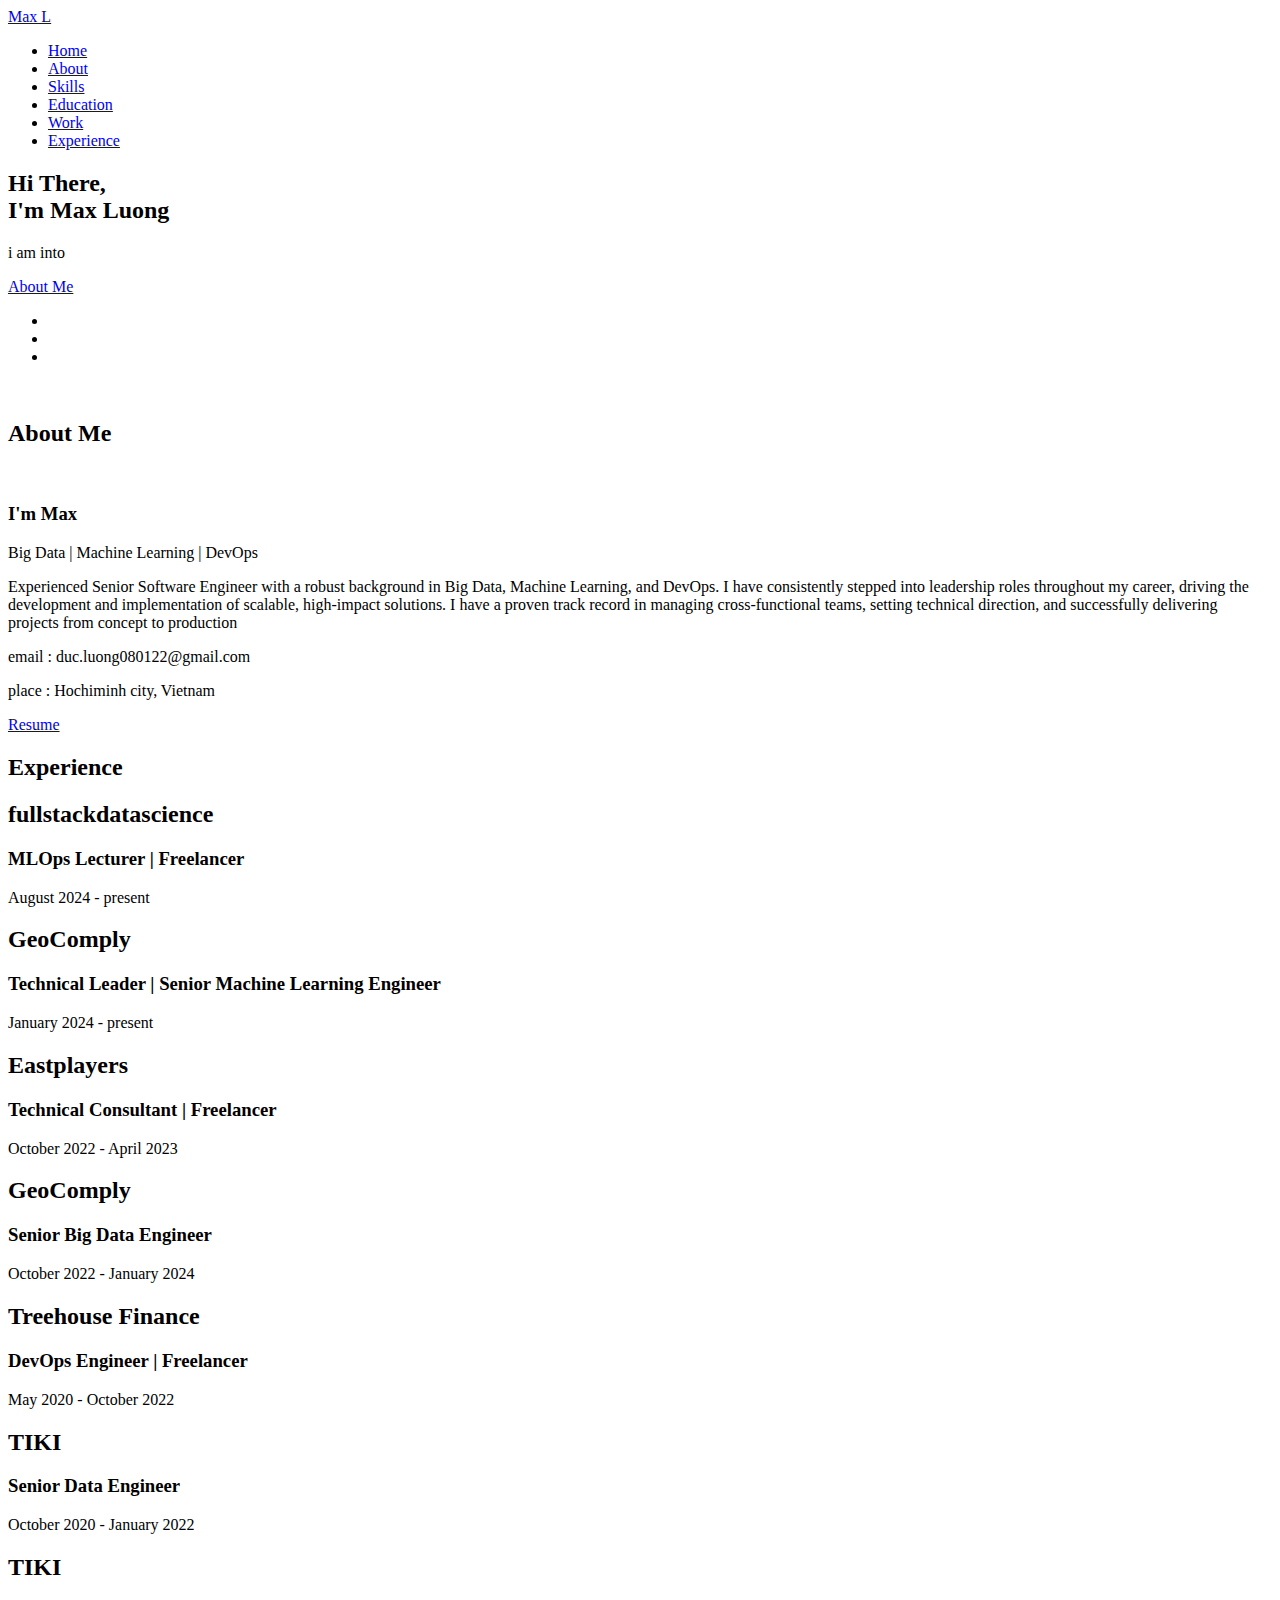
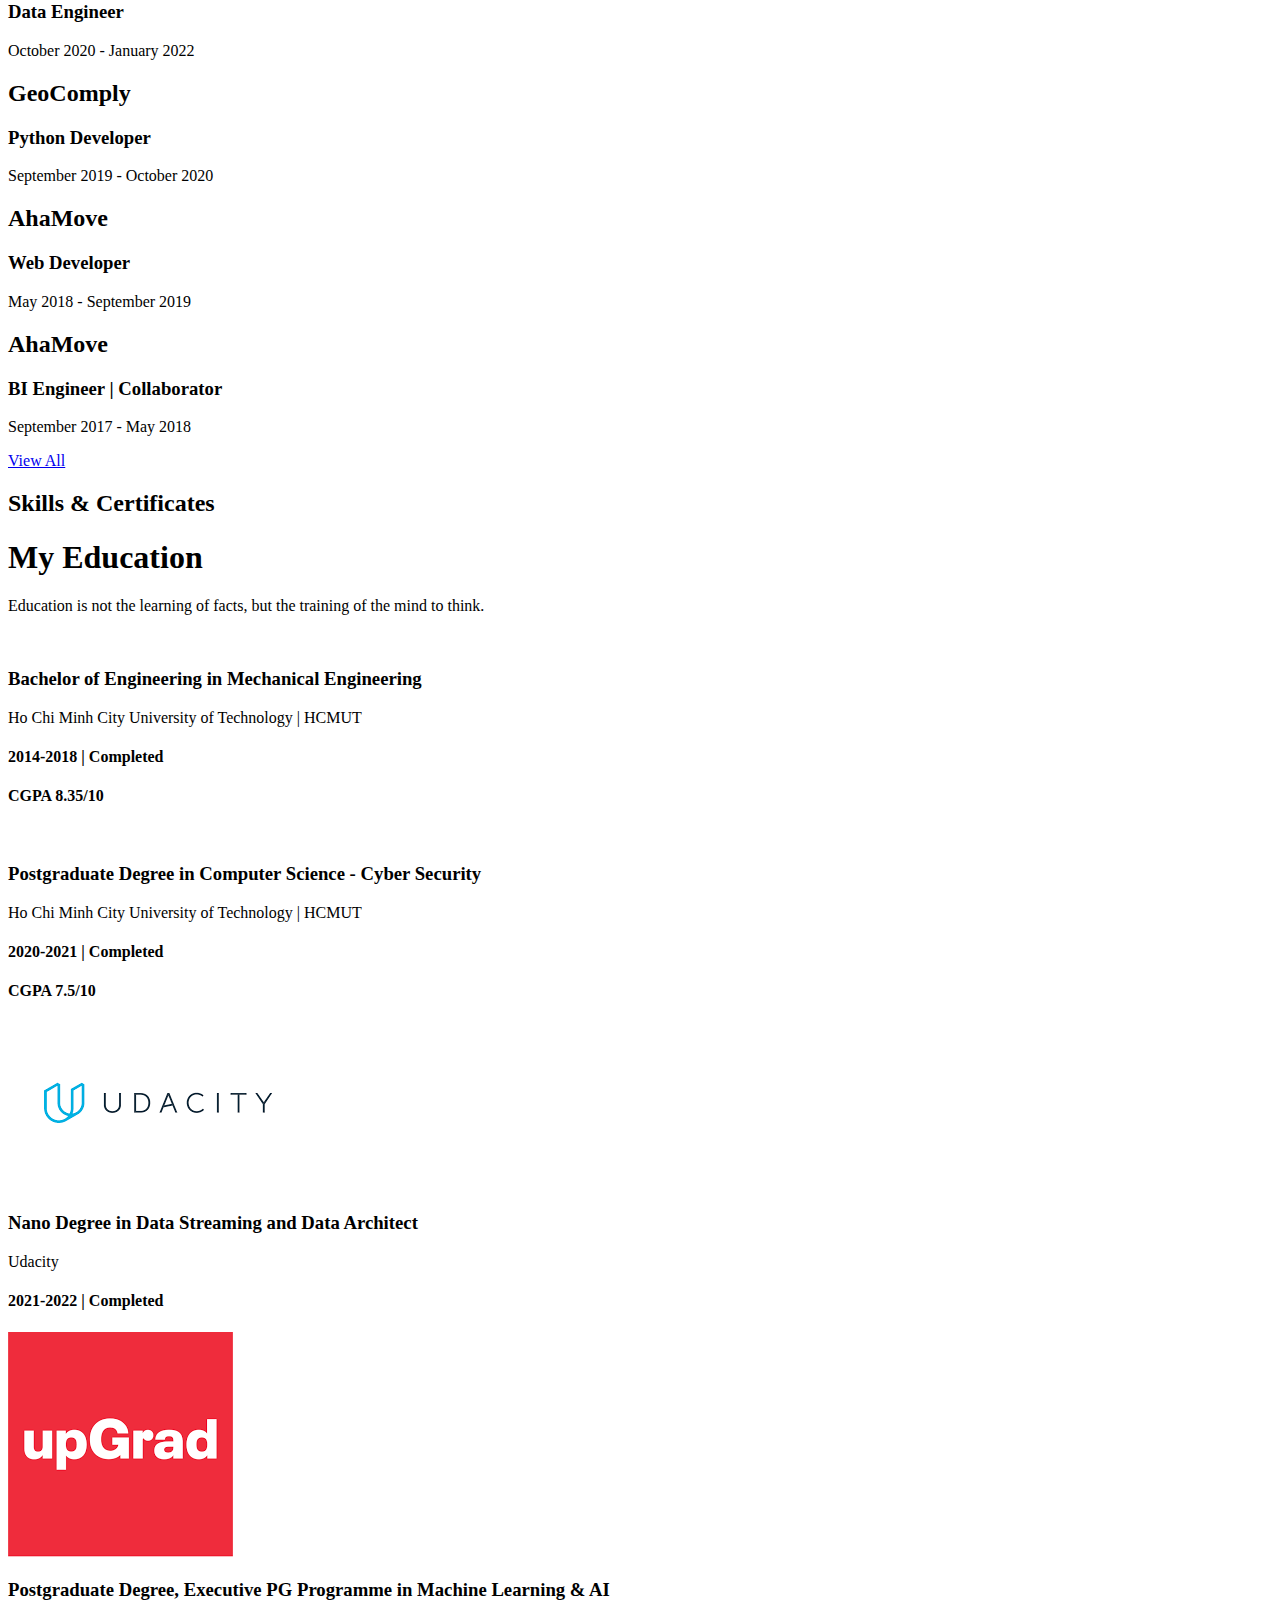
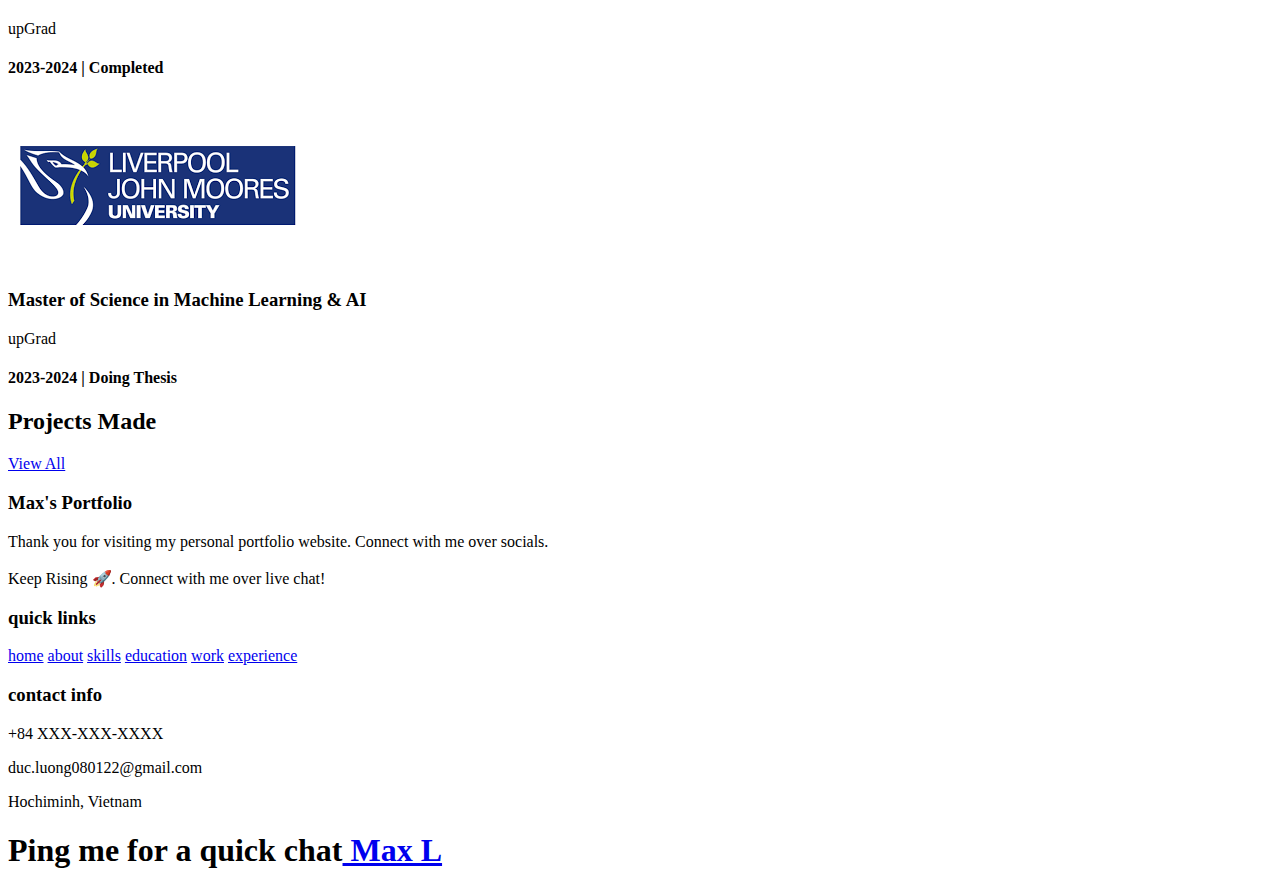
==== commit 34793986: "updated profile" ====
--- a/index.html
+++ b/index.html
@@ -129,7 +129,7 @@
           <h2>GeoComply</h2>
         </div>
         <div class="desc">
-            <h3>Senior Machine Learning Engineer | Tech Lead</h3>
+            <h3>Technical Leader | Senior Machine Learning Engineer </h3>
             <p>January 2024 - present</p>
         </div>
       </div>
@@ -141,7 +141,7 @@
           <h2>Eastplayers</h2>
         </div>
         <div class="desc">
-            <h3>DevOps Engineer | Freelancer</h3>
+            <h3>Technical Consultant | Freelancer</h3>
             <p>October 2022 - April 2023</p>
         </div>
         <div class="tag">
@@ -271,6 +271,7 @@
           <h3>Bachelor of Engineering in Mechanical Engineering</h3>
           <p>Ho Chi Minh City University of Technology | HCMUT</p>
           <h4>2014-2018 | Completed</h4>
+          <h4>CGPA 8.35/10</h4>
           </div>
       </div>
 
@@ -282,6 +283,7 @@
         <h3>Postgraduate Degree in Computer Science - Cyber Security</h3>
         <p>Ho Chi Minh City University of Technology | HCMUT</p>
         <h4>2020-2021 | Completed</h4>
+        <h4>CGPA 7.5/10</h4>
         </div>
       </div>
 
@@ -303,7 +305,19 @@
         <div class="content">
         <h3>Postgraduate Degree, Executive PG Programme in Machine Learning & AI</h3>
         <p>upGrad</p>
-        <h4>2023-2024 | Pursing</h4>
+        <h4>2023-2024 | Completed</h4>
+        
+        </div>
+      </div>
+
+      <div class="box">
+        <div class="image">
+        <img draggable="false" src="./assets/images/educat/ljmu.png" alt="">
+        </div>
+        <div class="content">
+        <h3>Master of Science in Machine Learning & AI</h3>
+        <p>upGrad</p>
+        <h4>2023-2024 | Doing Thesis</h4>
         </div>
       </div>
 
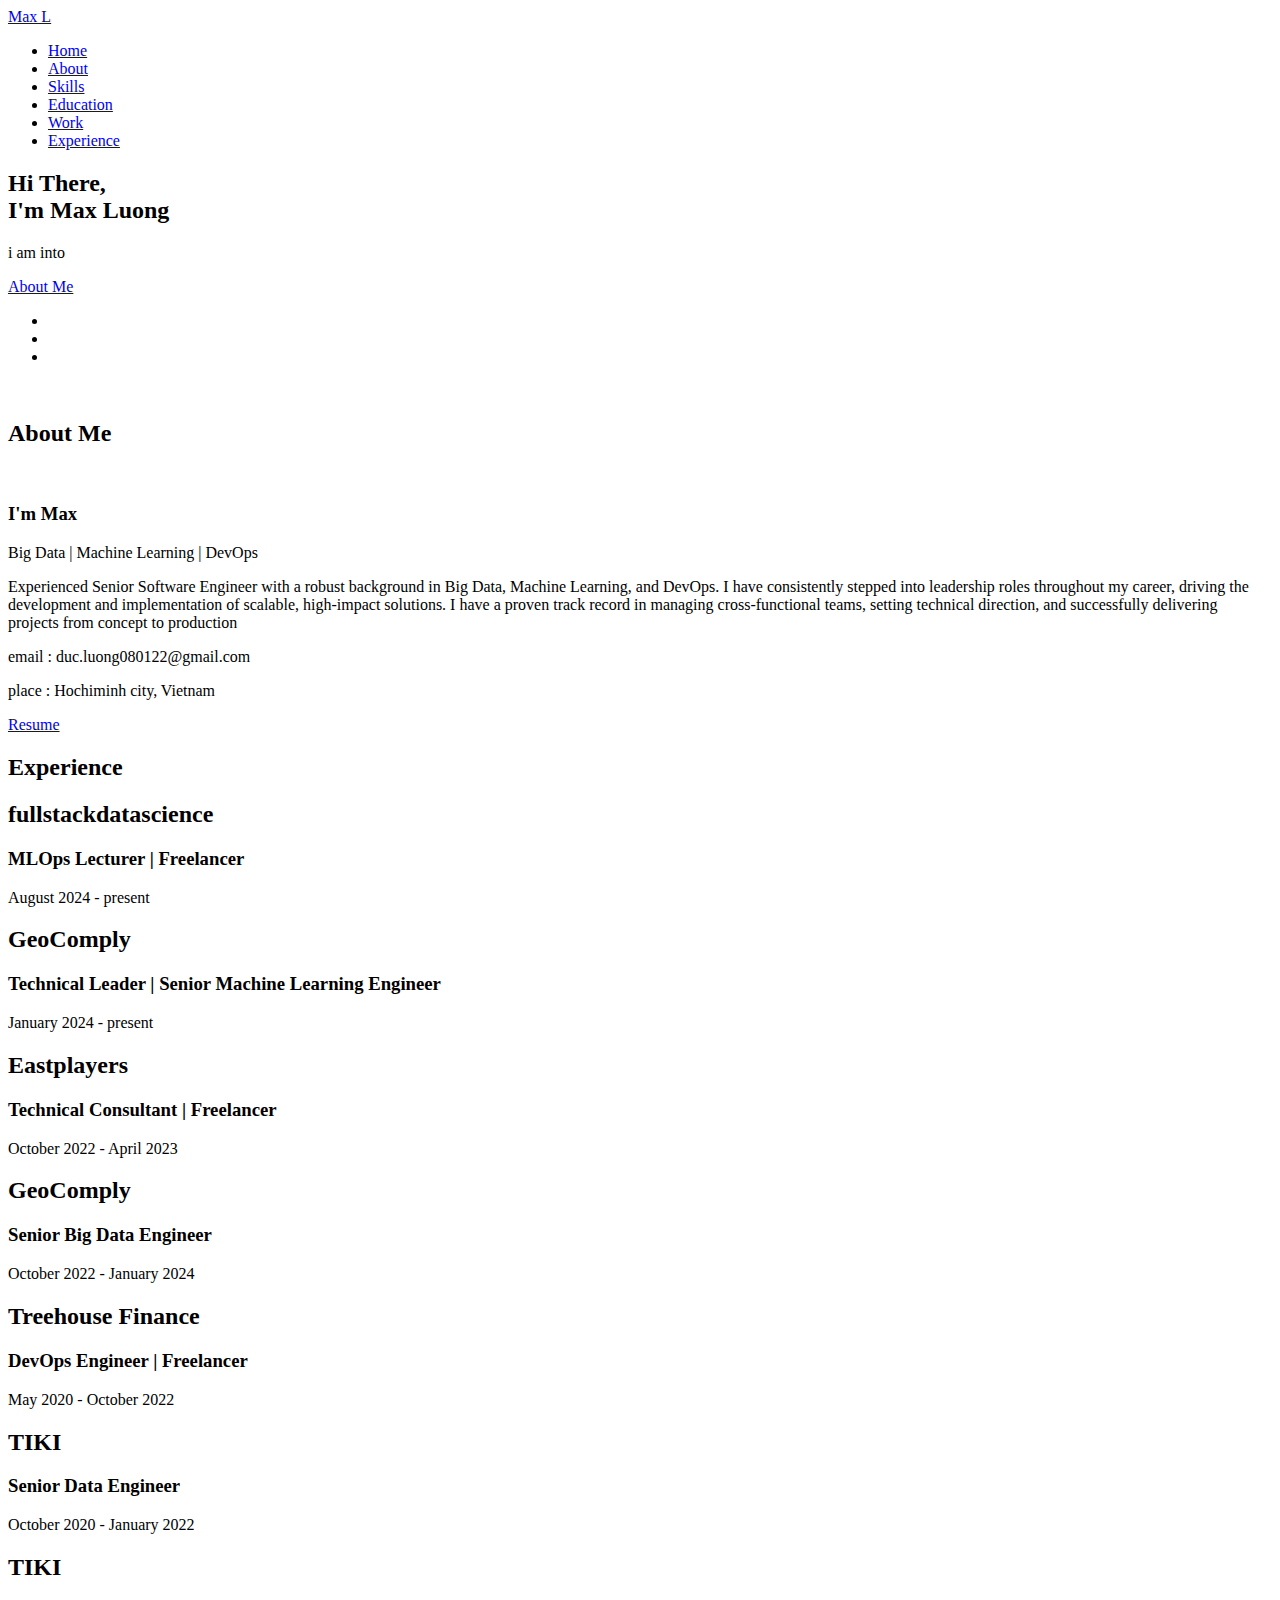
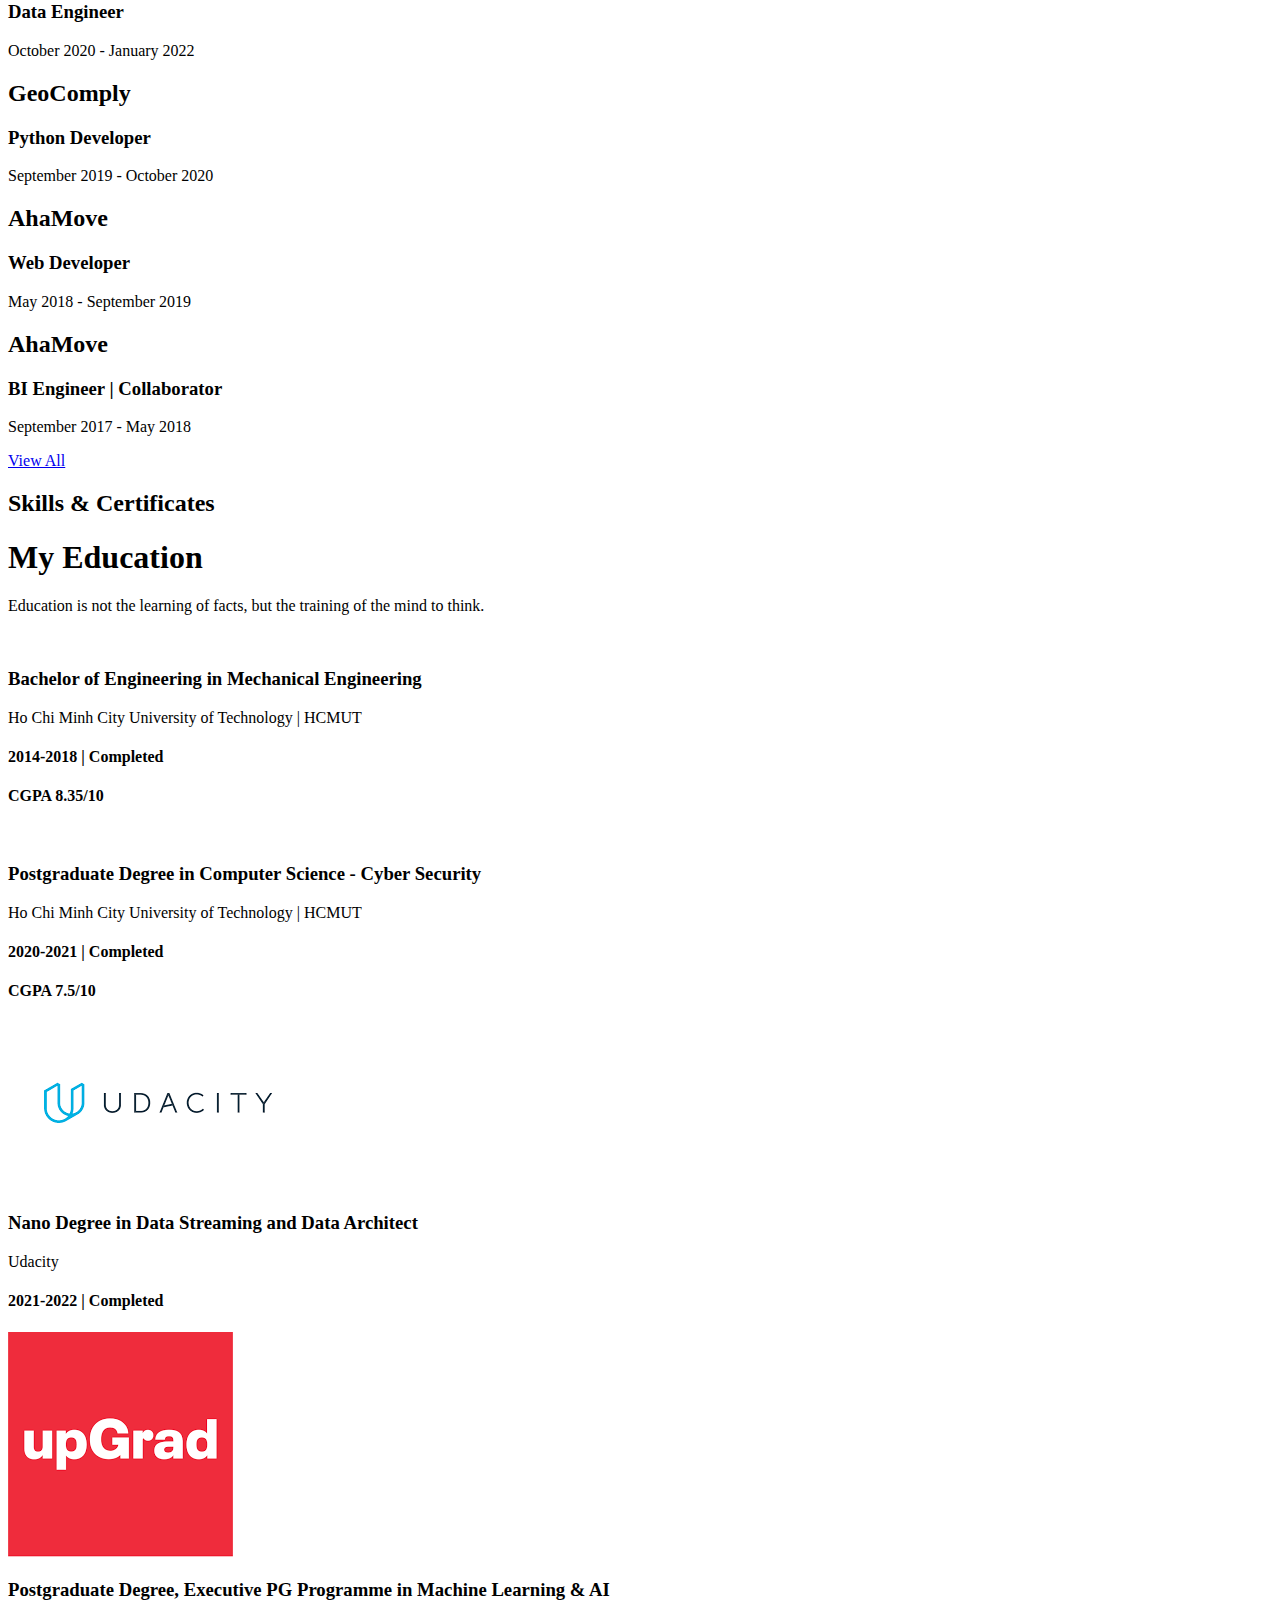
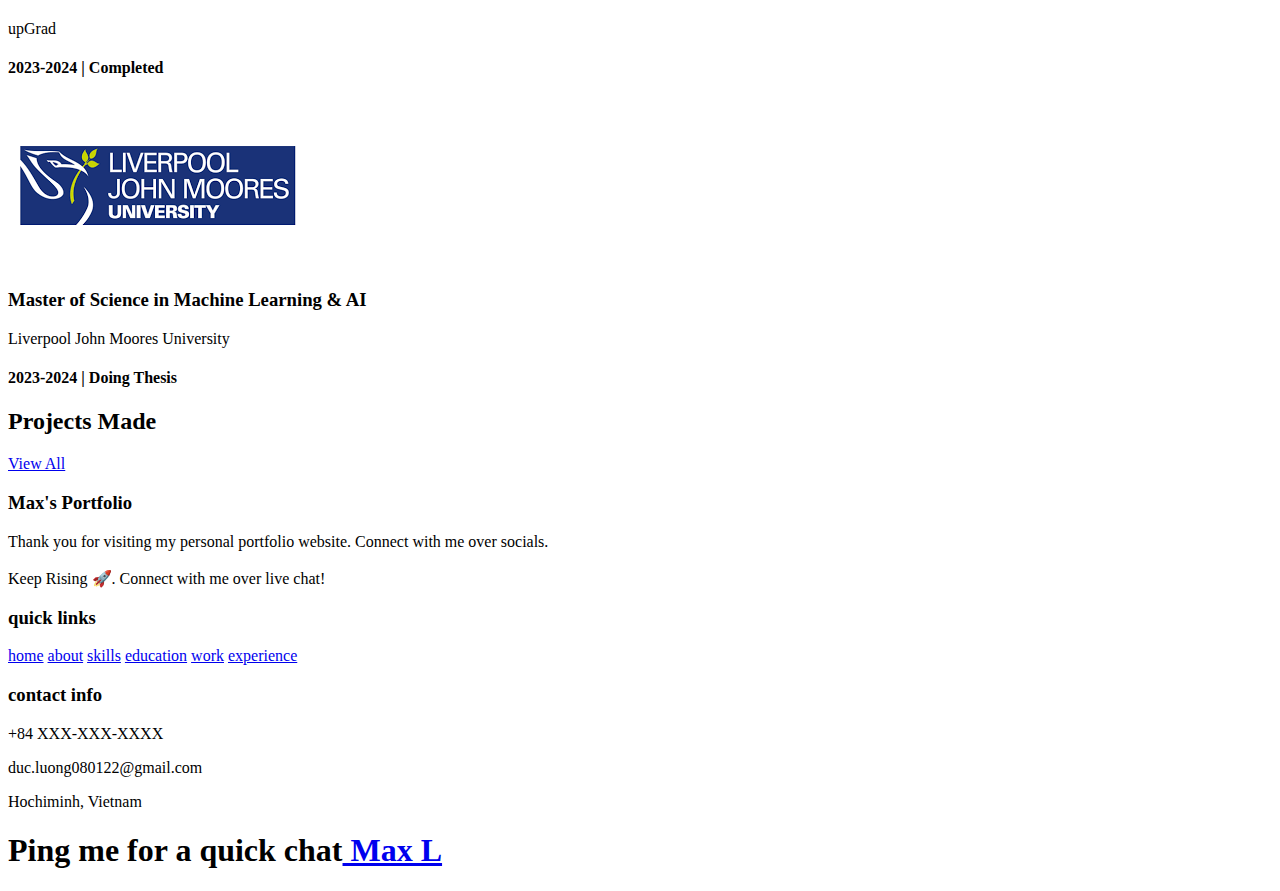
==== commit c5a2d9ca: "fixed university name" ====
--- a/index.html
+++ b/index.html
@@ -316,7 +316,7 @@
         </div>
         <div class="content">
         <h3>Master of Science in Machine Learning & AI</h3>
-        <p>upGrad</p>
+        <p>Liverpool John Moores University</p>
         <h4>2023-2024 | Doing Thesis</h4>
         </div>
       </div>
